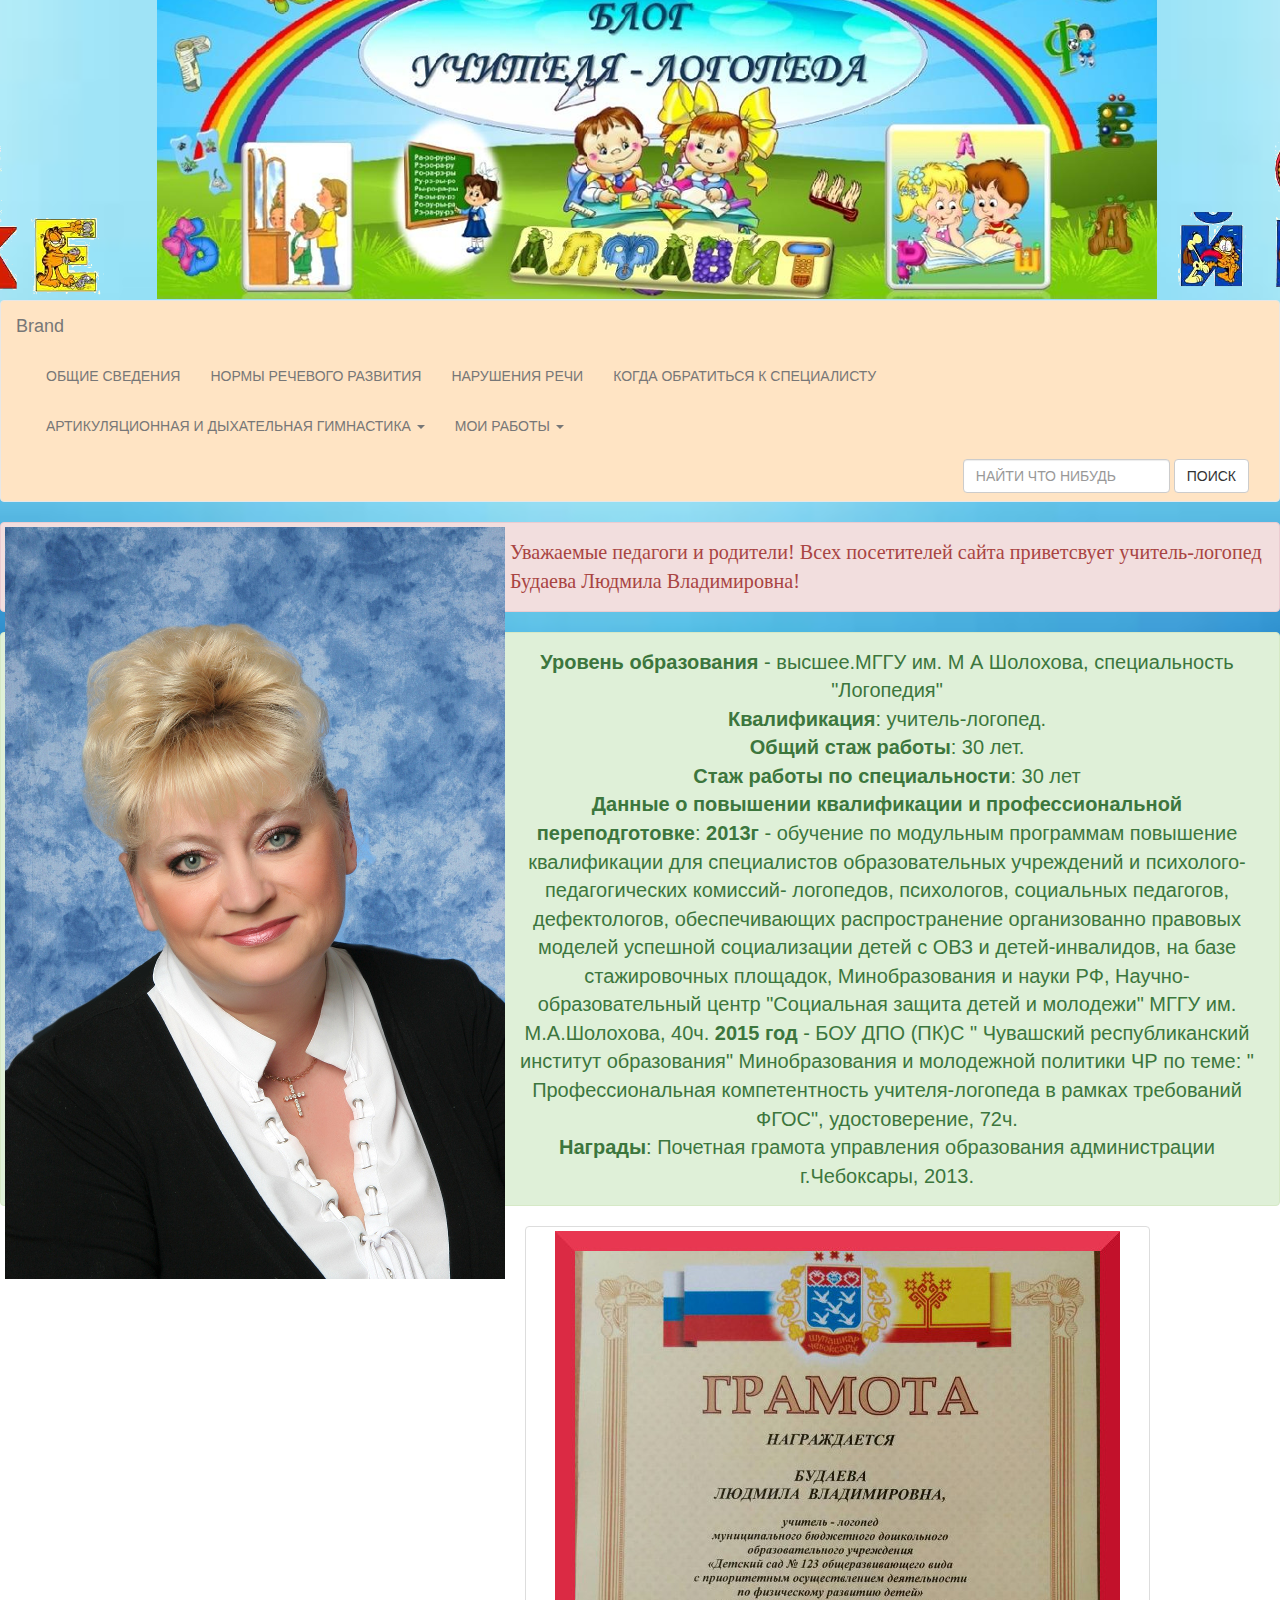
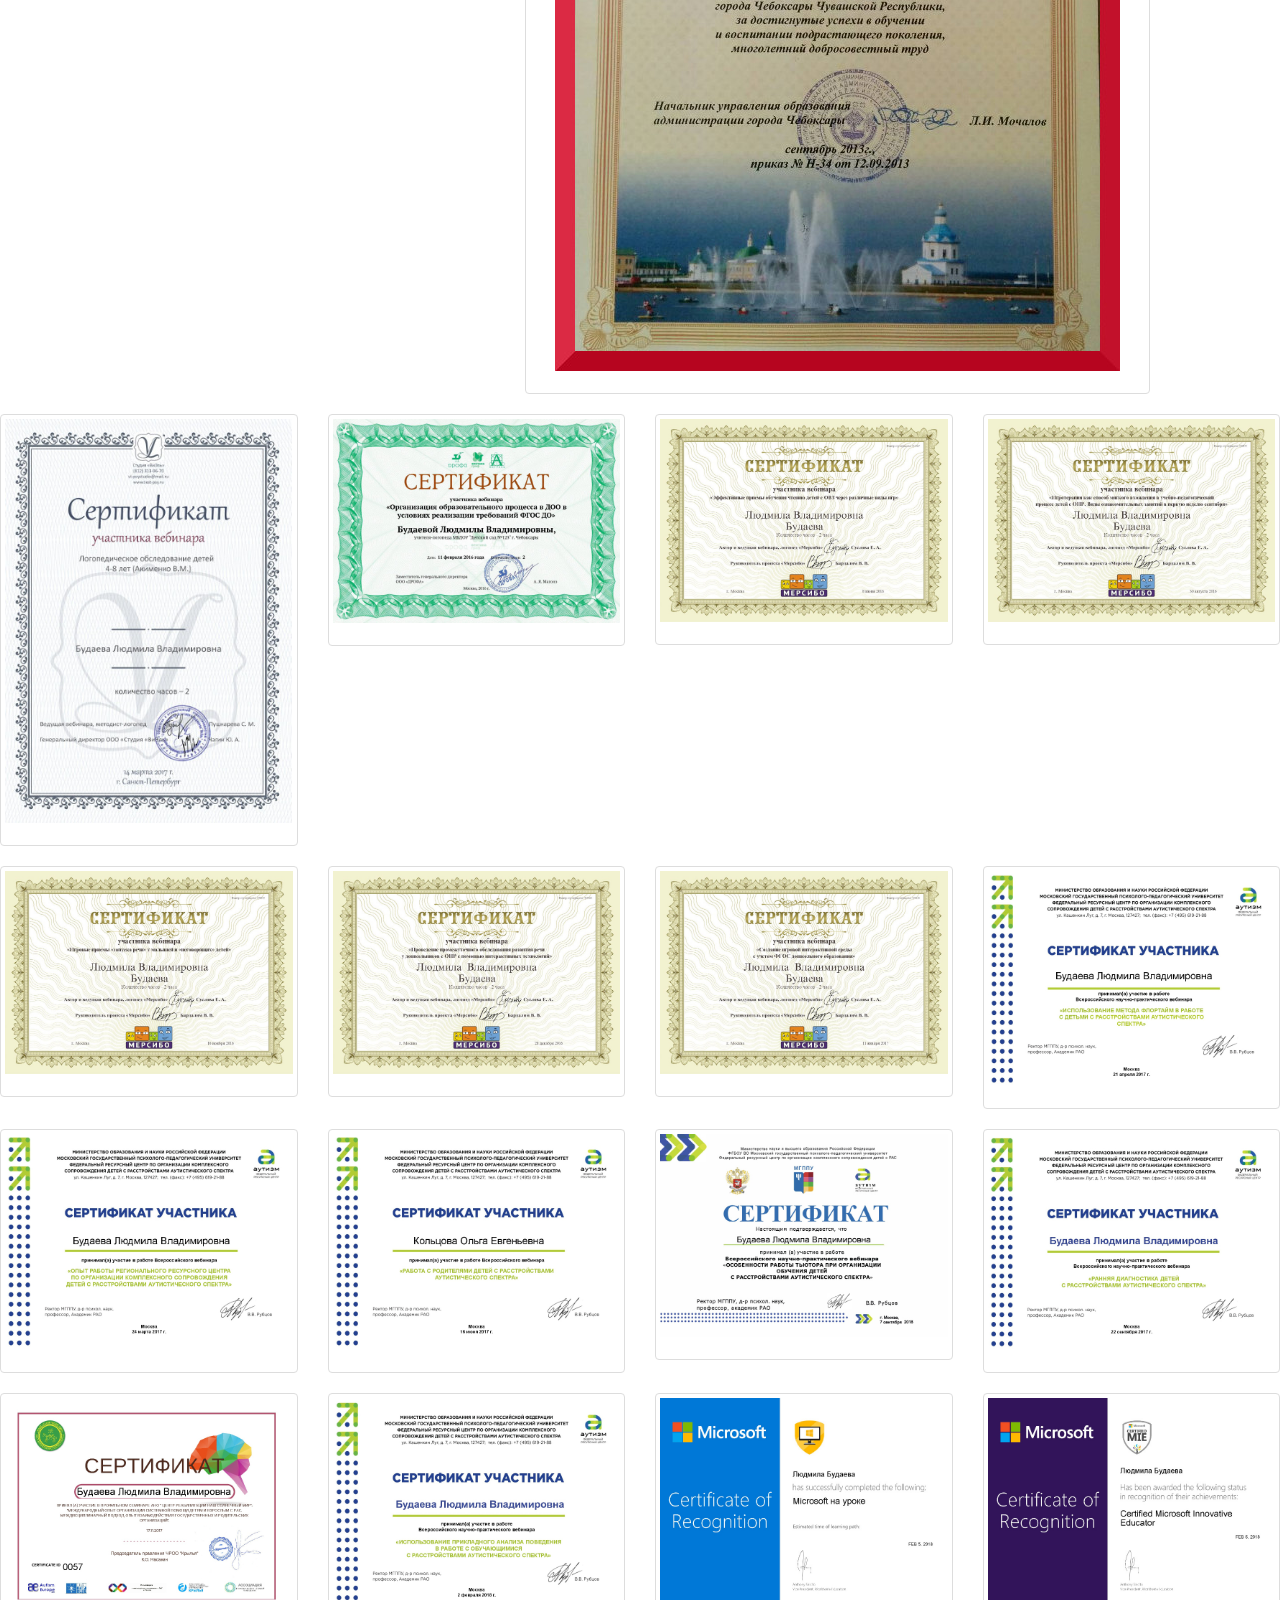
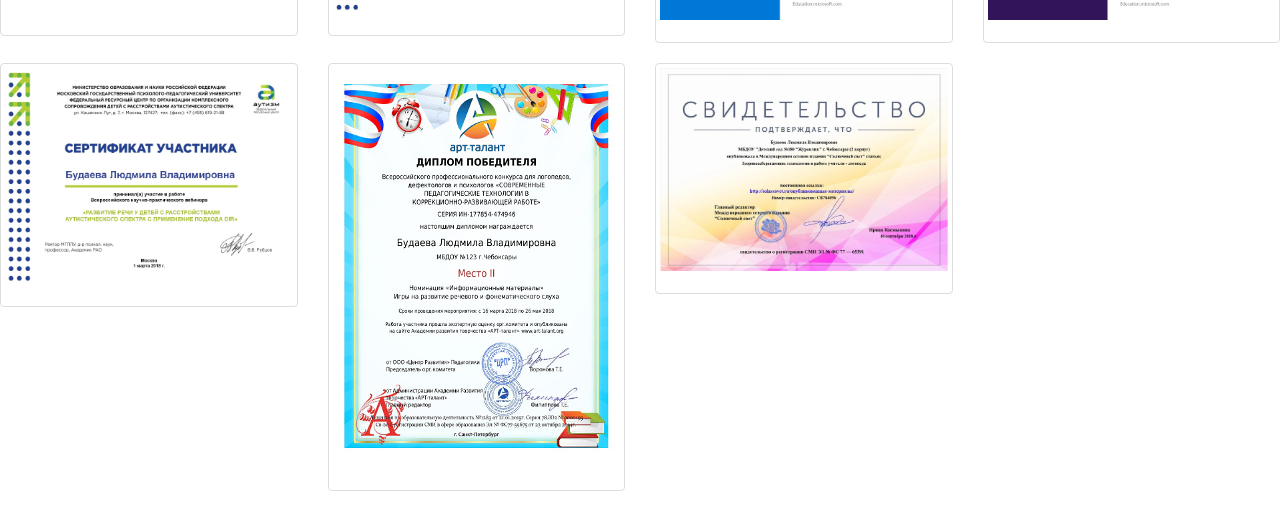
==== index.html @ 1f09a1c6 "Update index.html" ====
<!DOCTYPE html>
<html>
    <html lang="ru">
    
        <head>
    <meta charset="utf-8">
    <meta name="viewport" content="width=device-width, initial-scale=1, shrink-to-fit=no">
      <meta http-equiv="X-UA-Compatible" content="IE=edge">
    <title>Сайт учителя-логопеда Будаевой Людмилы Владимировны</title>
   <link rel="stylesheet" href="css/bootstrap.css">
      <link href="css/main.css" rel="stylesheet" type="text/css">
  <meta charset="utf-8">
        
        
        
        
        
        
        <style>	
            
            header {
                display: block;
                            }
            .header-bg {
    background: url(images/fon13.png) no-repeat center bottom; 
                /* Животные */
    height: 300px; /* Высота шапки */
    text-align: center; /* Выравнивание по центру */
   }
   .header-bg img {
    position: relative; /* Относительное позиционирование */
    top: 40px; /* Сдвигаем картинку вниз */
   }
            
	body {
background: url(images/fon4.jpg);
 background-position: center center; /*Задает начальное положение фонового изображения, установленного с помощью свойства background-image.*/
   background-repeat: no-repeat; /*Определяет, как будет повторяться фоновое изображение, установленное с помощью свойства background-image. Можно установить повторение рисунка только по горизонтали, по вертикали или в обе стороны. */
    background-attachment: fixed; /*Свойство background-attachment устанавливает, будет ли прокручиваться фоновое изображение вместе с содержимым элемента. Изображение может быть зафиксировано и оставаться неподвижным, либо перемещаться совместно с документом*/
	background-size: cover; /*Масштабирует фоновое изображение согласно заданным размерам.*/
	

}


</style>	

    
    
    </head>
    
    <body>
        
	     
	    
	    
         <div class="header-bg">
    
   </div>
        
   <nav class="navbar navbar-default" style="background-color: bisque">
  <div class="container-fluid">
    <!-- Brand and toggle get grouped for better mobile display -->
    <div class="navbar-header">
      <button type="button" class="navbar-toggle collapsed" data-toggle="collapse" data-target="#bs-example-navbar-collapse-1" aria-expanded="false">
        <span class="sr-only">Toggle navigation</span>
        <span class="icon-bar"></span>
        <span class="icon-bar"></span>
        <span class="icon-bar"></span>
      </button>
      <a class="navbar-brand" href="index.html">Brand</a>
    </div>

    <!-- Collect the nav links, forms, and other content for toggling -->
    <div class="collapse navbar-collapse" id="bs-example-navbar-collapse-1">
      <ul class="nav navbar-nav">
        <li><a href="index.html">ОБЩИЕ СВЕДЕНИЯ</a></li>
        <li><a href="normi.html">НОРМЫ РЕЧЕВОГО РАЗВИТИЯ</a></li>
          <li><a href="rech.html">НАРУШЕНИЯ РЕЧИ</a></li>
          <li><a href="spec.html">КОГДА ОБРАТИТЬСЯ К СПЕЦИАЛИСТУ</a></li>
        <li class="dropdown">
          <a href="#" class="dropdown-toggle" data-toggle="dropdown" role="button" aria-haspopup="true" aria-expanded="false">АРТИКУЛЯЦИОННАЯ И ДЫХАТЕЛЬНАЯ ГИМНАСТИКА <span class="caret"></span></a>
          <ul class="dropdown-menu">
            <li style="background-color: bisque"><a href="agym.html">АРТИКУЛЯЦИОННАЯ ГИМНАСТИКА</a></li>
            <li style="background-color: bisque"><a href="dgym.html">ДЫХАТЕЛЬНАЯ ГИМНАСТИКА</a></li>
              
            
            
          </ul>
        </li>
          
          <li class="dropdown">
          <a href="#" class="dropdown-toggle" data-toggle="dropdown" role="button" aria-haspopup="true" aria-expanded="false">МОИ РАБОТЫ <span class="caret"></span></a>
          <ul class="dropdown-menu">
            <li style="background-color: bisque"><a href="rrabota.html">РАБОТА С РОДИТЕЛЯМИ</a></li>
            <li style="background-color: bisque"><a href="prabota.html">РАБОТА С ПЕДАГОГАМИ</a></li>
              
            
            
          </ul>
        </li>
          
      </ul>
      <form class="navbar-form navbar-right">
        <div class="form-group">
          <input type="text" class="form-control" placeholder="НАЙТИ ЧТО НИБУДЬ">
        </div>
        <button type="submit" class="btn btn-default">ПОИСК</button>
      </form>
     
    </div><!-- /.navbar-collapse -->
  </div><!-- /.container-fluid -->
</nav>
    
         <p class="test"><img src="images/mama1.jpg" align="left" hspace="5" vspace="5"></p> 
        <div class="alert alert-danger" role="alert"><p id="test2"><big><big>Уважаемые педагоги и родители! 
Всех посетителей сайта  приветсвует 
учитель-логопед Будаева Людмила Владимировна! </big></big></p></div>
        
        <div class="alert alert-success" role="alert">
        <ul class="test1">
        <li><b>Уровень образования</b> - высшее.МГГУ им. М А Шолохова, специальность "Логопедия" </li>
            <li><b>Квалификация</b>: учитель-логопед.</li>
            <li><b>Общий стаж работы</b>: 30 лет.</li>
            <li><b>Стаж работы по специальности</b>: 30 лет</li>
            <li><b>Данные о повышении квалификации и профессиональной переподготовке</b>: 
                <b>2013г</b> - обучение по модульным программам повышение квалификации для специалистов образовательных учреждений и психолого-педагогических комиссий- логопедов, психологов, социальных педагогов, дефектологов, обеспечивающих распространение организованно правовых моделей успешной социализации детей с ОВЗ и детей-инвалидов, на базе стажировочных площадок, Минобразования и науки РФ, Научно-образовательный центр "Социальная защита детей и молодежи" МГГУ им. М.А.Шолохова, 40ч.
                <b>2015 год</b> - БОУ ДПО (ПК)С " Чувашский республиканский институт образования" Минобразования и молодежной политики ЧР по теме: " Профессиональная компетентность учителя-логопеда в рамках требований ФГОС", удостоверение, 72ч.</li>
            <li><b>Награды</b>: Почетная грамота управления образования администрации г.Чебоксары, 2013.</li>
        </ul>
        </div>
    
    
    <div class="row">
  <div class="col-xs-12 col-sm-12 col-md-6 col-lg-6">
    <div class="thumbnail" style="background: rgba(238,28,36,0)">
      <img src="images/Diploms/dip1-23.jpg" alt="...">
      <div class="caption">
        
        
       
      </div>
    </div>
  </div>

        
       

        
       
         
</div>
        
        
        <div class="row">
     
    <div class="col-xs-12 col-sm-12 col-md-2 col-lg-3">
    <div class="thumbnail" style="background: rgba(238,28,36,0)">
      <img src="images/Diploms/dip4-1.jpg" alt="...">
      <div class="caption">
        
        
       
      </div>
    </div>
  </div>
            
             <div class="col-xs-12 col-sm-12 col-md-2 col-lg-3">
    <div class="thumbnail" style="background: rgba(238,28,36,0)">
      <img src="images/Diploms/dip2-4.jpg" alt="...">
      <div class="caption">
        
        
       
      </div>
    </div>
  </div>
        
             <div class="col-xs-12 col-sm-12 col-md-2 col-lg-3">
    <div class="thumbnail" style="background: rgba(238,28,36,0)">
      <img src="images/Diploms/dip3-7.jpg" alt="...">
      <div class="caption">
        
        
       
      </div>
    </div>
  </div>
            
            
             <div class="col-xs-12 col-sm-12 col-md-2 col-lg-3">
    <div class="thumbnail" style="background: rgba(238,28,36,0)">
      <img src="images/Diploms/dip5-6.jpg" alt="...">
      <div class="caption">
        
        
       
      </div>
    </div>
  </div>
</div>
    
        <div class="row">
        <div class="col-xs-12 col-sm-12 col-md-2 col-lg-3">
    <div class="thumbnail" style="background: rgba(238,28,36,0)">
      <img src="images/Diploms/dip6-5.jpg" alt="...">
      <div class="caption">
        
        
       
      </div>
    </div>
  </div>
            
            <div class="col-xs-12 col-sm-12 col-md-2 col-lg-3">
    <div class="thumbnail" style="background: rgba(238,28,36,0)">
      <img src="images/Diploms/dip7-2.jpg" alt="...">
      <div class="caption">
        
        
       
      </div>
    </div>
  </div>
            
            <div class="col-xs-12 col-sm-12 col-md-2 col-lg-3">
    <div class="thumbnail" style="background: rgba(238,28,36,0)">
      <img src="images/Diploms/dip8-3.jpg" alt="...">
      <div class="caption">
        
        
       
      </div>
    </div>
  </div>
            
            
            <div class="col-xs-12 col-sm-12 col-md-2 col-lg-3">
    <div class="thumbnail" style="background: rgba(238,28,36,0)">
      <img src="images/Diploms/2-1001.jpg" alt="...">
      <div class="caption">
        
        
       
      </div>
    </div>
  </div>
            
</div>
        
       <div class="row">
        <div class="col-xs-12 col-sm-12 col-md-2 col-lg-3">
    <div class="thumbnail" style="background: rgba(238,28,36,0)">
      <img src="images/Diploms/3-1001.jpg" alt="...">
      <div class="caption">
        
        
       
      </div>
    </div>
  </div>
           
           <div class="col-xs-12 col-sm-12 col-md-2 col-lg-3">
    <div class="thumbnail" style="background: rgba(238,28,36,0)">
      <img src="images/Diploms/4-1001.jpg" alt="...">
      <div class="caption">
        
        
       
      </div>
    </div>
  </div>
           
           <div class="col-xs-12 col-sm-12 col-md-2 col-lg-3">
    <div class="thumbnail" style="background: rgba(238,28,36,0)">
      <img src="images/Diploms/5-1001.jpg" alt="...">
      <div class="caption">
        
        
       
      </div>
    </div>
  </div>
           
            <div class="col-xs-12 col-sm-12 col-md-2 col-lg-3">
    <div class="thumbnail" style="background: rgba(238,28,36,0)">
      <img src="images/Diploms/6-1001.jpg" alt="...">
      <div class="caption">
        
        
       
      </div>
    </div>
  </div>
           
        </div>
        
        <div class="row">
        <div class="col-xs-12 col-sm-12 col-md-2 col-lg-3">
    <div class="thumbnail" style="background: rgba(238,28,36,0)">
      <img src="images/Diploms/7-1001.jpg" alt="...">
      <div class="caption">
        
        
       
      </div>
    </div>
  </div>
            
            
        <div class="col-xs-12 col-sm-12 col-md-2 col-lg-3">
    <div class="thumbnail" style="background: rgba(238,28,36,0)">
      <img src="images/Diploms/8-1001.jpg" alt="...">
      <div class="caption">
        
        
       
      </div>
    </div>
  </div>
          
        <div class="col-xs-12 col-sm-12 col-md-2 col-lg-3">
    <div class="thumbnail" style="background: rgba(238,28,36,0)">
      <img src="images/Diploms/9-1001.jpg" alt="...">
      <div class="caption">
        
        
       
      </div>
    </div>
  </div>  
            
             <div class="col-xs-12 col-sm-12 col-md-2 col-lg-3">
    <div class="thumbnail" style="background: rgba(238,28,36,0)">
      <img src="images/Diploms/10-1001.jpg" alt="...">
      <div class="caption">
        
        
       
      </div>
    </div>
  </div>  
            
        </div>
        
        
         <div class="row">
        <div class="col-xs-12 col-sm-12 col-md-2 col-lg-3">
    <div class="thumbnail" style="background: rgba(238,28,36,0)">
      <img src="images/Diploms/11-1001.jpg" alt="...">
      <div class="caption">
        
        
       
      </div>
    </div>
  </div>
             
              <div class="col-xs-12 col-sm-12 col-md-2 col-lg-3">
    <div class="thumbnail" style="background: rgba(238,28,36,0)">
      <img src="images/Diploms/12-1001.jpg" alt="...">
      <div class="caption">
        
        
       
      </div>
    </div>
  </div>
             
          <div class="col-xs-12 col-sm-12 col-md-2 col-lg-3">
    <div class="thumbnail" style="background: rgba(238,28,36,0)">
      <img src="images/Diploms/13-1001.jpg" alt="...">
      <div class="caption">
        
        
       
      </div>
    </div>
  </div>
    
             
        </div>
    
     <!-- jQuery (necessary for Bootstrap's JavaScript plugins) -->
    <script src="https://ajax.googleapis.com/ajax/libs/jquery/1.12.4/jquery.min.js"></script>
    <!-- Include all compiled plugins (below), or include individual files as needed -->
    <script src="js/bootstrap.min.js"></script>
    </body>
    
</html>
---- css/main.css ----
.test {
   
}

.test1 {
        text-align: center;
 list-style-type: none;
    font-size: 15pt;
}

#test2 {
    font-family: 'Spirax', cursive;

}

.topbutton {
width:100px;
border:2px solid #ccc;
background-color:white;
text-align:center;
padding:10px;
position:fixed;
bottom:50px;
right:50px;
cursor:pointer;
color:#333;
font-family:verdana;
font-size:12px;
border-radius: 5px;
-moz-border-radius: 5px;
-webkit-border-radius: 5px;
-khtml-border-radius: 5px;
}
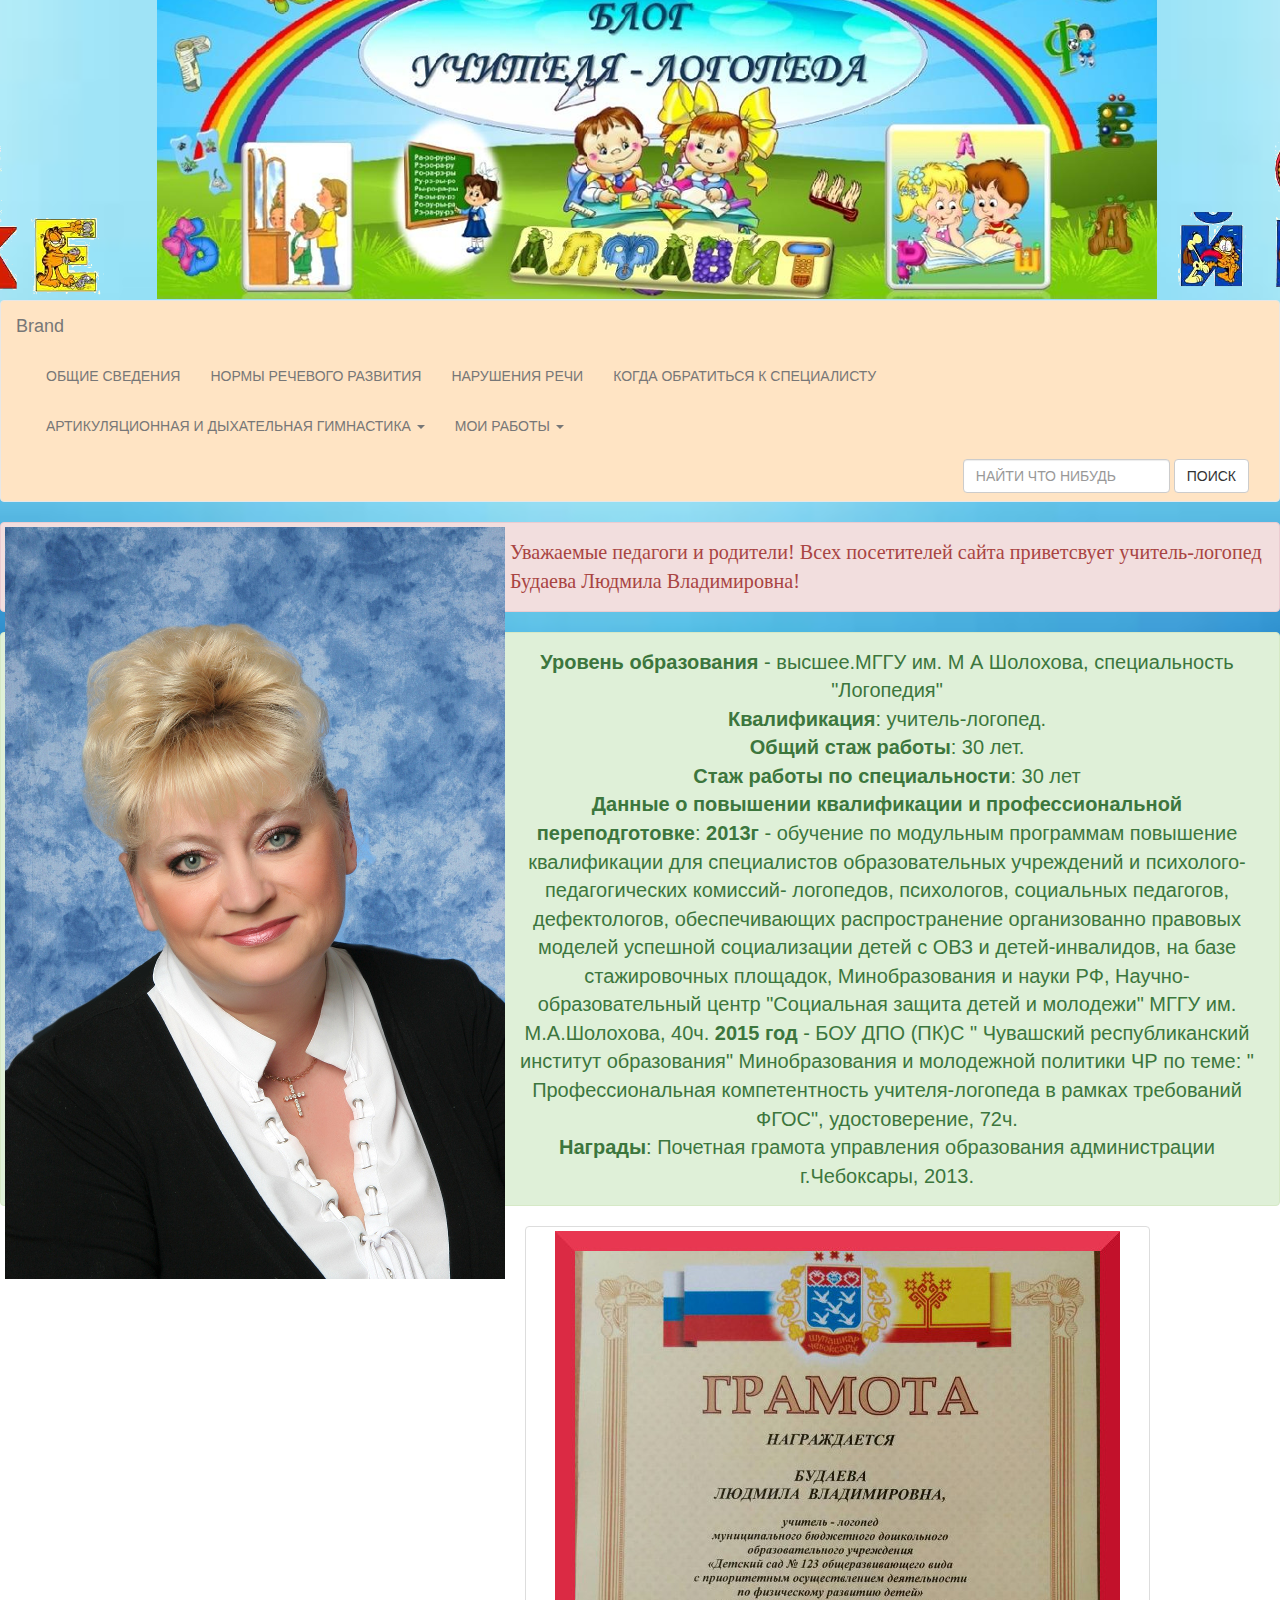
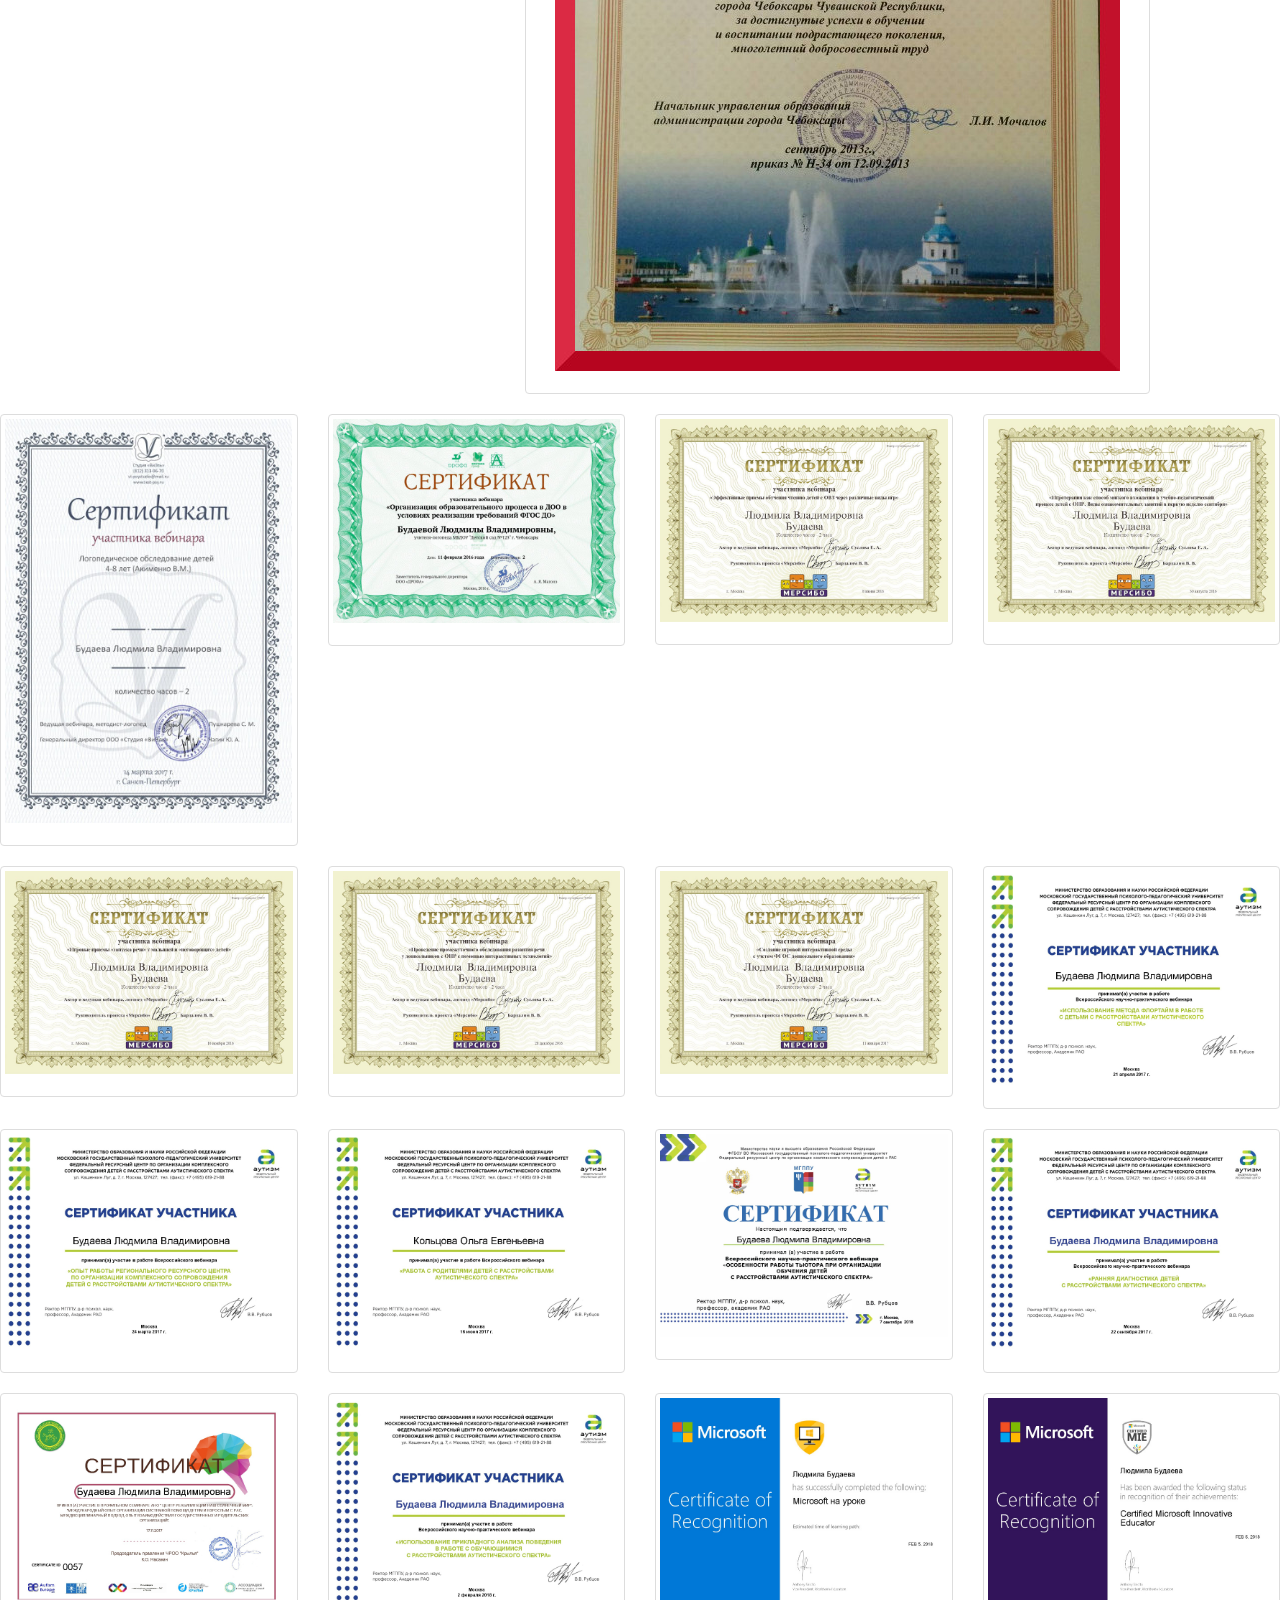
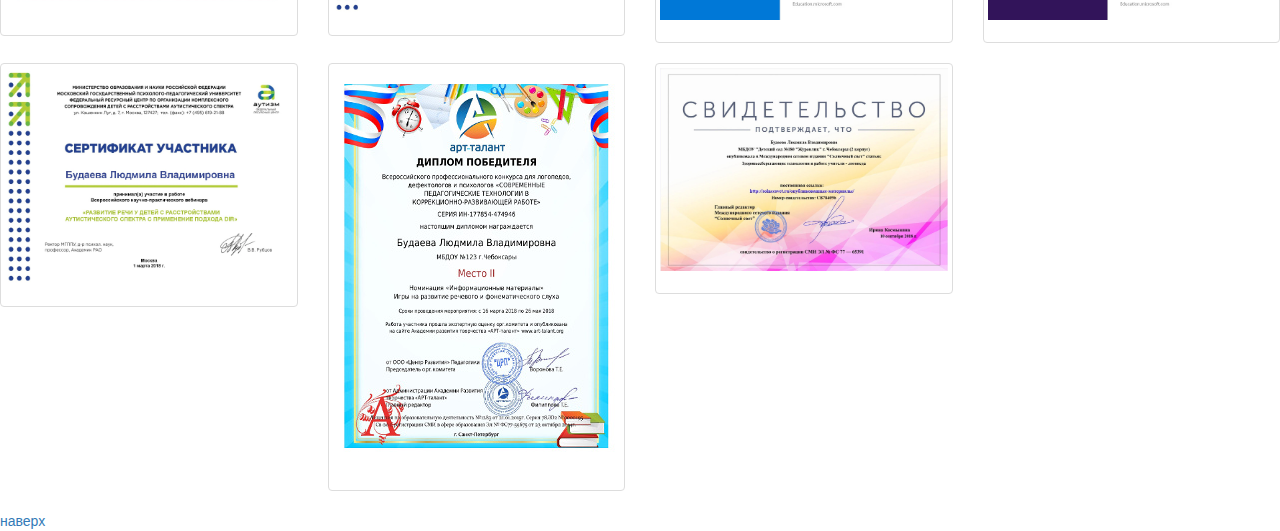
==== commit 6d8358ea: "Upload files" ====
--- a/index.html
+++ b/index.html
@@ -10,10 +10,12 @@
    <link rel="stylesheet" href="css/bootstrap.css">
       <link href="css/main.css" rel="stylesheet" type="text/css">
   <meta charset="utf-8">
-        
-        
-        
-        
+     
+        
+       <link rel="stylesheet" href="https://use.fontawesome.com/releases/v5.4.1/css/all.css" integrity="sha384-5sAR7xN1Nv6T6+dT2mhtzEpVJvfS3NScPQTrOxhwjIuvcA67KV2R5Jz6kr4abQsz" crossorigin="anonymous">
+        
+
+
         
         
         <style>	
@@ -49,11 +51,19 @@
     
     </head>
     
-    <body>
-        
-	     
-	    
-	    
+    
+        
+        
+        
+        
+        
+        <body>
+            
+          
+
+
+            
+        
          <div class="header-bg">
     
    </div>
@@ -380,11 +390,39 @@
     
              
         </div>
-    
-     <!-- jQuery (necessary for Bootstrap's JavaScript plugins) -->
-    <script src="https://ajax.googleapis.com/ajax/libs/jquery/1.12.4/jquery.min.js"></script>
+        
+            <div class="scrollup">
+        <i class="fas fa-arrow-alt-circle-up"></i>
+                <a href="#" id="up">наверх</a>
+            </div>
+        
+        
+        
+<!-- UItoTop plugin -->
+<script src="/js/jquery.ui.totop.js" type="text/javascript"></script>
+<!-- Starting the plugin -->
+<script type="text/javascript">
+$(document).ready(function() {
+/*
+var defaults = {
+containerID: 'toTop', // fading element id
+containerHoverID: 'toTopHover', // fading element hover id
+scrollSpeed: 1200,
+easingType: 'linear'
+};
+*/
+ 
+$().UItoTop({ easingType: 'easeOutQuart' });
+ 
+});
+</script>
+    
+            
+            <script src="js/main.js"></script>
+                 <!-- jQuery (necessary for Bootstrap's JavaScript plugins) -->
+    <script src="https://ajax.googleapis.com/ajax/libs/jquery/3.3.1/jquery.min.js"></script>
     <!-- Include all compiled plugins (below), or include individual files as needed -->
     <script src="js/bootstrap.min.js"></script>
     </body>
     
-</html>
+</html>--- a/css/main.css
+++ b/css/main.css
@@ -13,21 +13,3 @@
 
 }
 
-.topbutton {
-width:100px;
-border:2px solid #ccc;
-background-color:white;
-text-align:center;
-padding:10px;
-position:fixed;
-bottom:50px;
-right:50px;
-cursor:pointer;
-color:#333;
-font-family:verdana;
-font-size:12px;
-border-radius: 5px;
--moz-border-radius: 5px;
--webkit-border-radius: 5px;
--khtml-border-radius: 5px;
-}
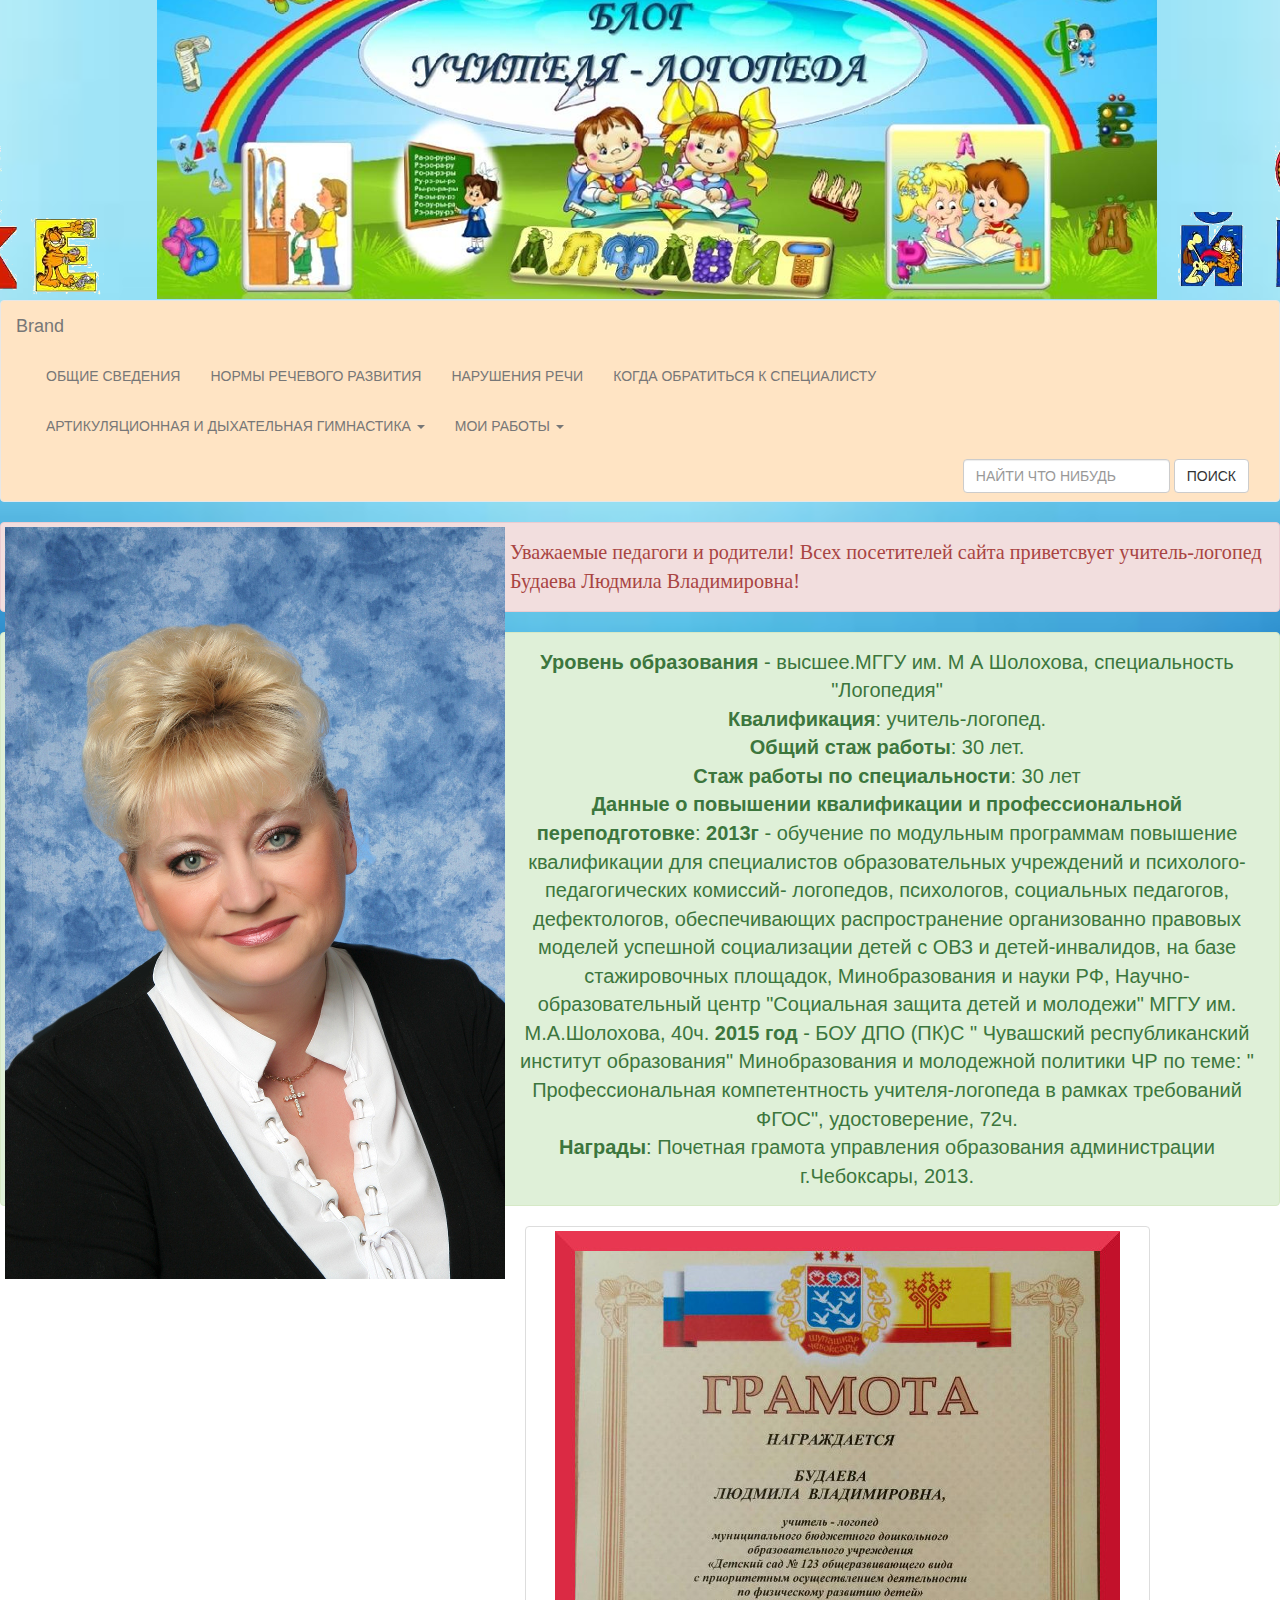
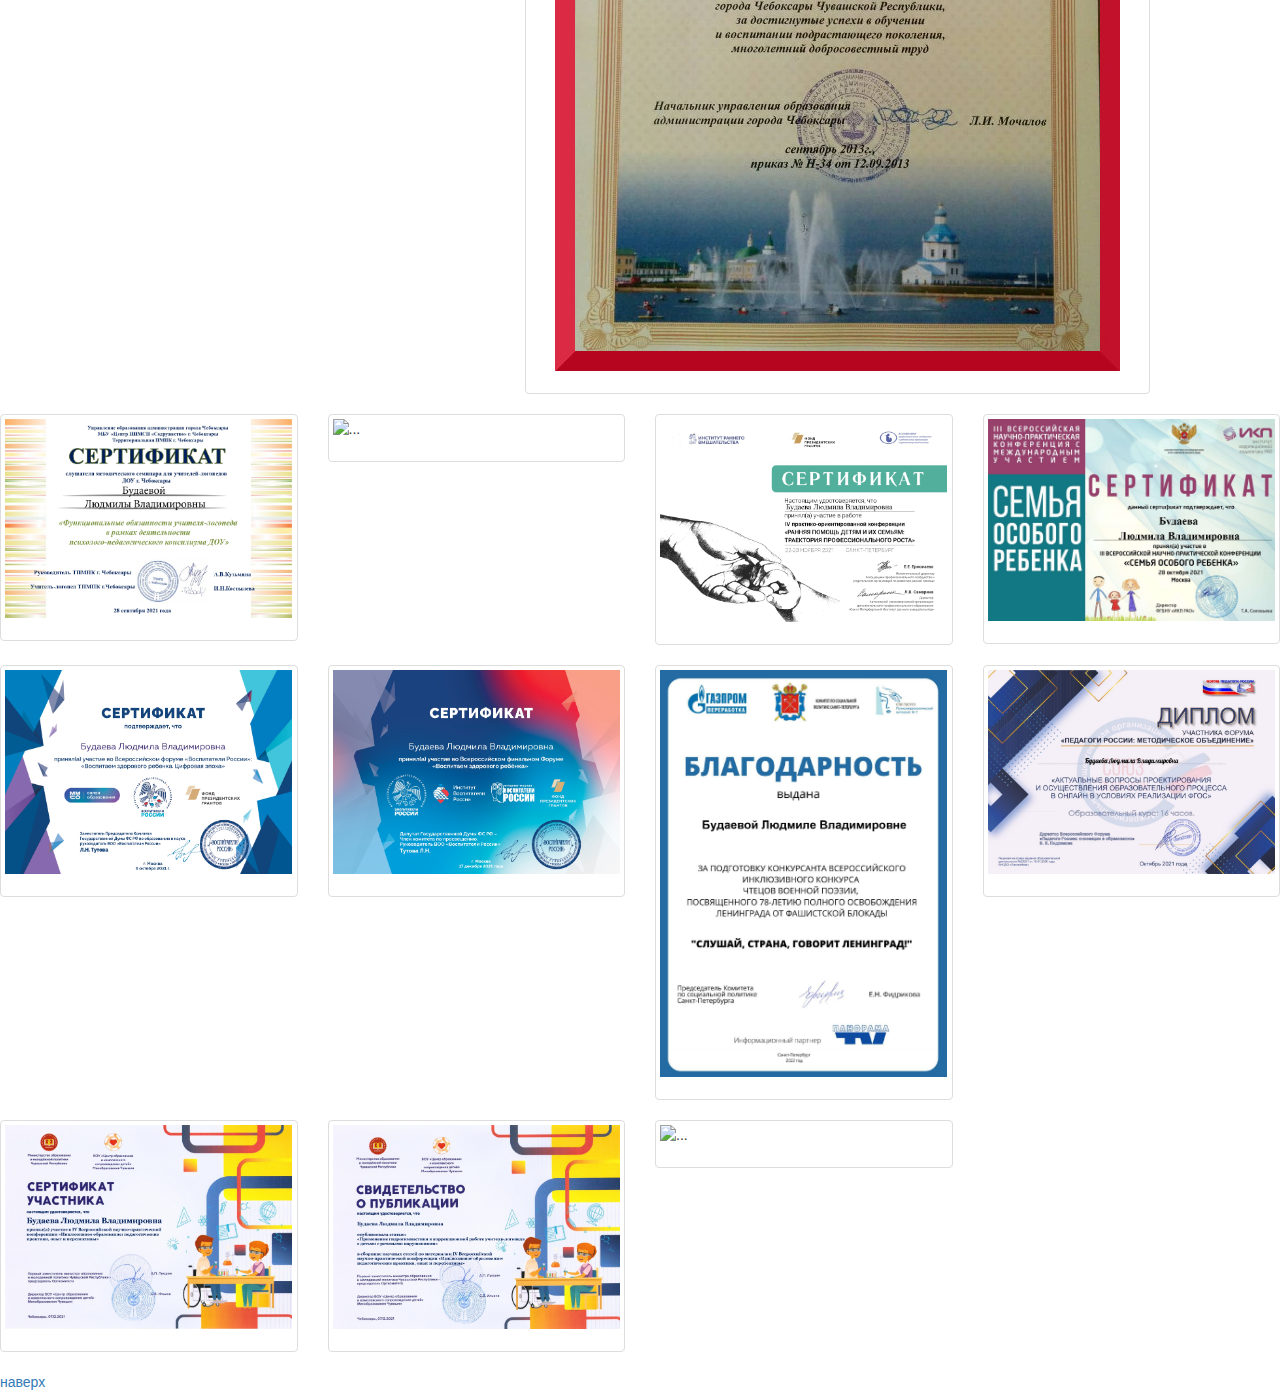
==== commit 2a48f371: "Update index.html" ====
--- a/index.html
+++ b/index.html
@@ -166,7 +166,7 @@
      
     <div class="col-xs-12 col-sm-12 col-md-2 col-lg-3">
     <div class="thumbnail" style="background: rgba(238,28,36,0)">
-      <img src="images/Diploms/dip4-1.jpg" alt="...">
+      <img src="images/Diploms/dip10.jpg" alt="...">
       <div class="caption">
         
         
@@ -177,7 +177,7 @@
             
              <div class="col-xs-12 col-sm-12 col-md-2 col-lg-3">
     <div class="thumbnail" style="background: rgba(238,28,36,0)">
-      <img src="images/Diploms/dip2-4.jpg" alt="...">
+      <img src="images/Diploms/dip11.jpg" alt="...">
       <div class="caption">
         
         
@@ -188,7 +188,7 @@
         
              <div class="col-xs-12 col-sm-12 col-md-2 col-lg-3">
     <div class="thumbnail" style="background: rgba(238,28,36,0)">
-      <img src="images/Diploms/dip3-7.jpg" alt="...">
+      <img src="images/Diploms/dip12.jpg" alt="...">
       <div class="caption">
         
         
@@ -200,7 +200,7 @@
             
              <div class="col-xs-12 col-sm-12 col-md-2 col-lg-3">
     <div class="thumbnail" style="background: rgba(238,28,36,0)">
-      <img src="images/Diploms/dip5-6.jpg" alt="...">
+      <img src="images/Diploms/dip13.jpg" alt="...">
       <div class="caption">
         
         
@@ -213,7 +213,7 @@
         <div class="row">
         <div class="col-xs-12 col-sm-12 col-md-2 col-lg-3">
     <div class="thumbnail" style="background: rgba(238,28,36,0)">
-      <img src="images/Diploms/dip6-5.jpg" alt="...">
+      <img src="images/Diploms/dip14.jpg" alt="...">
       <div class="caption">
         
         
@@ -224,7 +224,7 @@
             
             <div class="col-xs-12 col-sm-12 col-md-2 col-lg-3">
     <div class="thumbnail" style="background: rgba(238,28,36,0)">
-      <img src="images/Diploms/dip7-2.jpg" alt="...">
+      <img src="images/Diploms/dip15.jpg" alt="...">
       <div class="caption">
         
         
@@ -235,7 +235,7 @@
             
             <div class="col-xs-12 col-sm-12 col-md-2 col-lg-3">
     <div class="thumbnail" style="background: rgba(238,28,36,0)">
-      <img src="images/Diploms/dip8-3.jpg" alt="...">
+      <img src="images/Diploms/dip16.jpg" alt="...">
       <div class="caption">
         
         
@@ -247,7 +247,7 @@
             
             <div class="col-xs-12 col-sm-12 col-md-2 col-lg-3">
     <div class="thumbnail" style="background: rgba(238,28,36,0)">
-      <img src="images/Diploms/2-1001.jpg" alt="...">
+      <img src="images/Diploms/dip17.jpg" alt="...">
       <div class="caption">
         
         
@@ -261,7 +261,7 @@
        <div class="row">
         <div class="col-xs-12 col-sm-12 col-md-2 col-lg-3">
     <div class="thumbnail" style="background: rgba(238,28,36,0)">
-      <img src="images/Diploms/3-1001.jpg" alt="...">
+      <img src="images/Diploms/dip18.jpg" alt="...">
       <div class="caption">
         
         
@@ -272,7 +272,7 @@
            
            <div class="col-xs-12 col-sm-12 col-md-2 col-lg-3">
     <div class="thumbnail" style="background: rgba(238,28,36,0)">
-      <img src="images/Diploms/4-1001.jpg" alt="...">
+      <img src="images/Diploms/dip19.jpg" alt="...">
       <div class="caption">
         
         
@@ -283,7 +283,7 @@
            
            <div class="col-xs-12 col-sm-12 col-md-2 col-lg-3">
     <div class="thumbnail" style="background: rgba(238,28,36,0)">
-      <img src="images/Diploms/5-1001.jpg" alt="...">
+      <img src="images/Diploms/20.jpg" alt="...">
       <div class="caption">
         
         
@@ -292,101 +292,7 @@
     </div>
   </div>
            
-            <div class="col-xs-12 col-sm-12 col-md-2 col-lg-3">
-    <div class="thumbnail" style="background: rgba(238,28,36,0)">
-      <img src="images/Diploms/6-1001.jpg" alt="...">
-      <div class="caption">
-        
-        
-       
-      </div>
-    </div>
-  </div>
            
-        </div>
-        
-        <div class="row">
-        <div class="col-xs-12 col-sm-12 col-md-2 col-lg-3">
-    <div class="thumbnail" style="background: rgba(238,28,36,0)">
-      <img src="images/Diploms/7-1001.jpg" alt="...">
-      <div class="caption">
-        
-        
-       
-      </div>
-    </div>
-  </div>
-            
-            
-        <div class="col-xs-12 col-sm-12 col-md-2 col-lg-3">
-    <div class="thumbnail" style="background: rgba(238,28,36,0)">
-      <img src="images/Diploms/8-1001.jpg" alt="...">
-      <div class="caption">
-        
-        
-       
-      </div>
-    </div>
-  </div>
-          
-        <div class="col-xs-12 col-sm-12 col-md-2 col-lg-3">
-    <div class="thumbnail" style="background: rgba(238,28,36,0)">
-      <img src="images/Diploms/9-1001.jpg" alt="...">
-      <div class="caption">
-        
-        
-       
-      </div>
-    </div>
-  </div>  
-            
-             <div class="col-xs-12 col-sm-12 col-md-2 col-lg-3">
-    <div class="thumbnail" style="background: rgba(238,28,36,0)">
-      <img src="images/Diploms/10-1001.jpg" alt="...">
-      <div class="caption">
-        
-        
-       
-      </div>
-    </div>
-  </div>  
-            
-        </div>
-        
-        
-         <div class="row">
-        <div class="col-xs-12 col-sm-12 col-md-2 col-lg-3">
-    <div class="thumbnail" style="background: rgba(238,28,36,0)">
-      <img src="images/Diploms/11-1001.jpg" alt="...">
-      <div class="caption">
-        
-        
-       
-      </div>
-    </div>
-  </div>
-             
-              <div class="col-xs-12 col-sm-12 col-md-2 col-lg-3">
-    <div class="thumbnail" style="background: rgba(238,28,36,0)">
-      <img src="images/Diploms/12-1001.jpg" alt="...">
-      <div class="caption">
-        
-        
-       
-      </div>
-    </div>
-  </div>
-             
-          <div class="col-xs-12 col-sm-12 col-md-2 col-lg-3">
-    <div class="thumbnail" style="background: rgba(238,28,36,0)">
-      <img src="images/Diploms/13-1001.jpg" alt="...">
-      <div class="caption">
-        
-        
-       
-      </div>
-    </div>
-  </div>
     
              
         </div>
@@ -425,4 +331,4 @@
     <script src="js/bootstrap.min.js"></script>
     </body>
     
-</html>+</html>
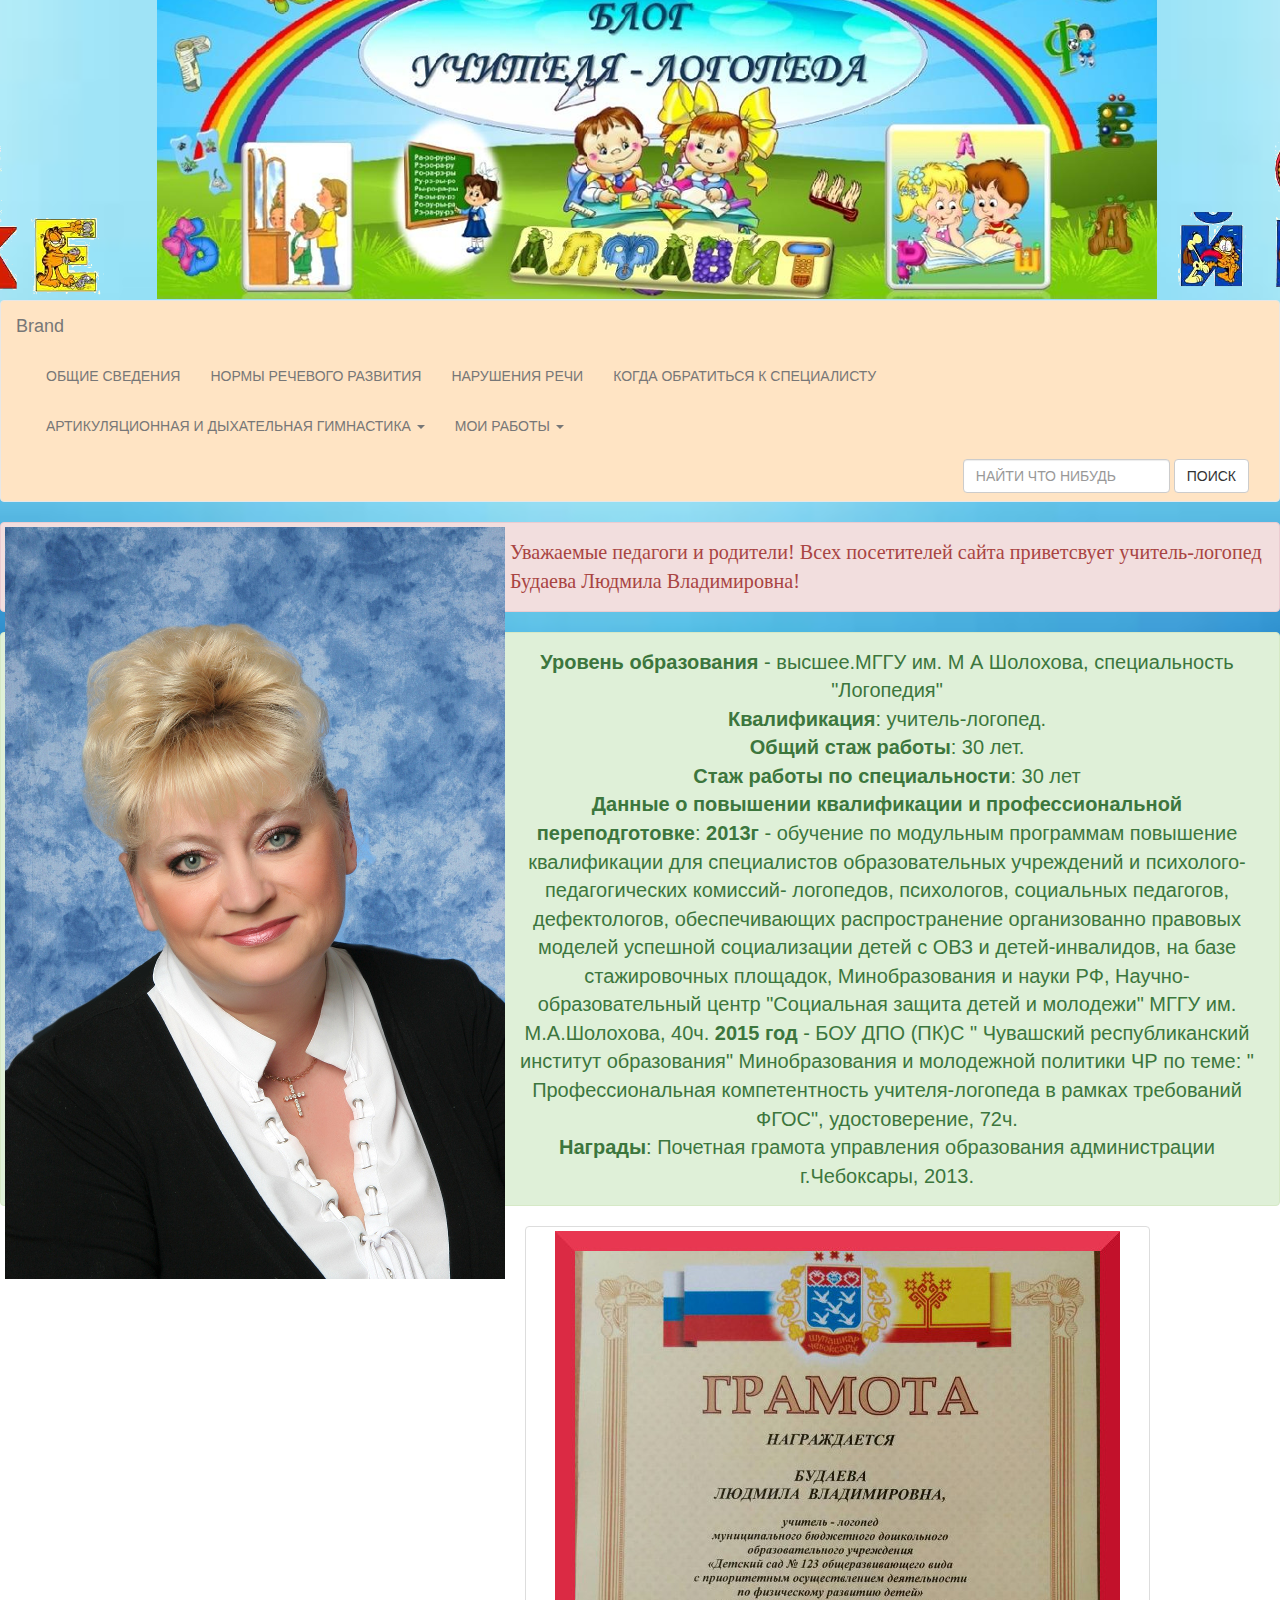
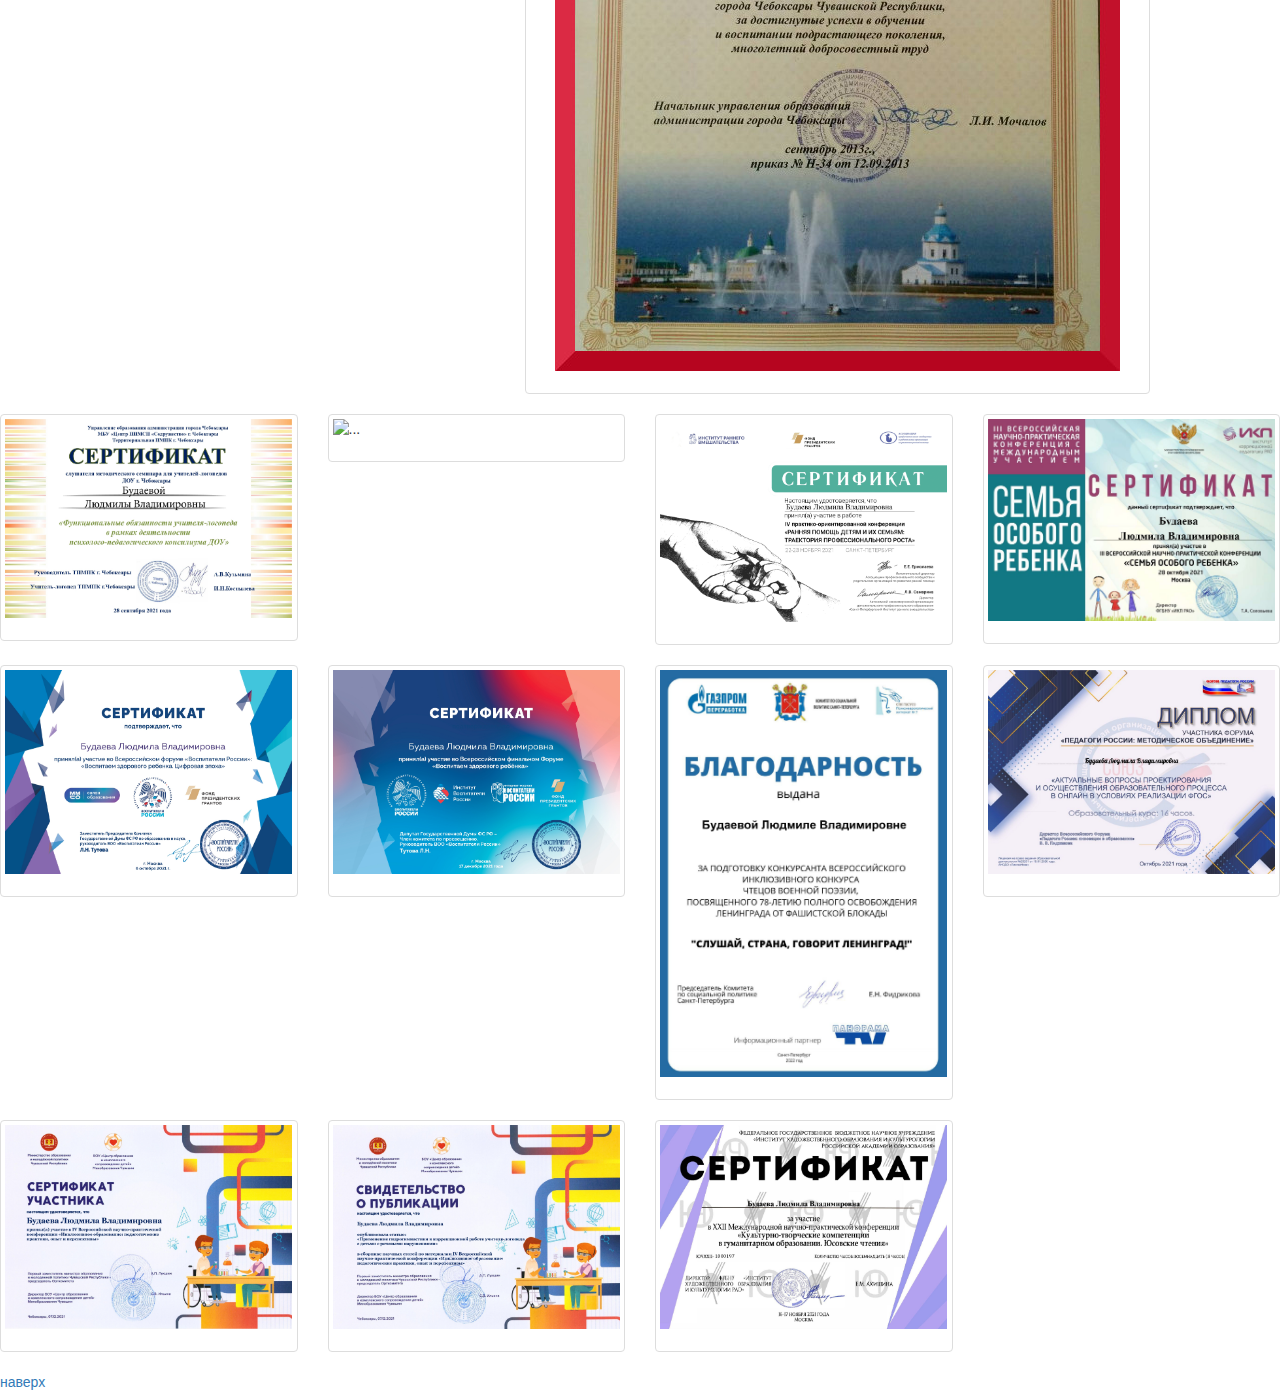
==== commit 17574fa0: "Update index.html" ====
--- a/index.html
+++ b/index.html
@@ -177,7 +177,7 @@
             
              <div class="col-xs-12 col-sm-12 col-md-2 col-lg-3">
     <div class="thumbnail" style="background: rgba(238,28,36,0)">
-      <img src="images/Diploms/dip11.jpg" alt="...">
+      <img src="images/Diploms/dip11.png" alt="...">
       <div class="caption">
         
         
@@ -283,7 +283,7 @@
            
            <div class="col-xs-12 col-sm-12 col-md-2 col-lg-3">
     <div class="thumbnail" style="background: rgba(238,28,36,0)">
-      <img src="images/Diploms/20.jpg" alt="...">
+      <img src="images/Diploms/dip20.jpg" alt="...">
       <div class="caption">
         
         
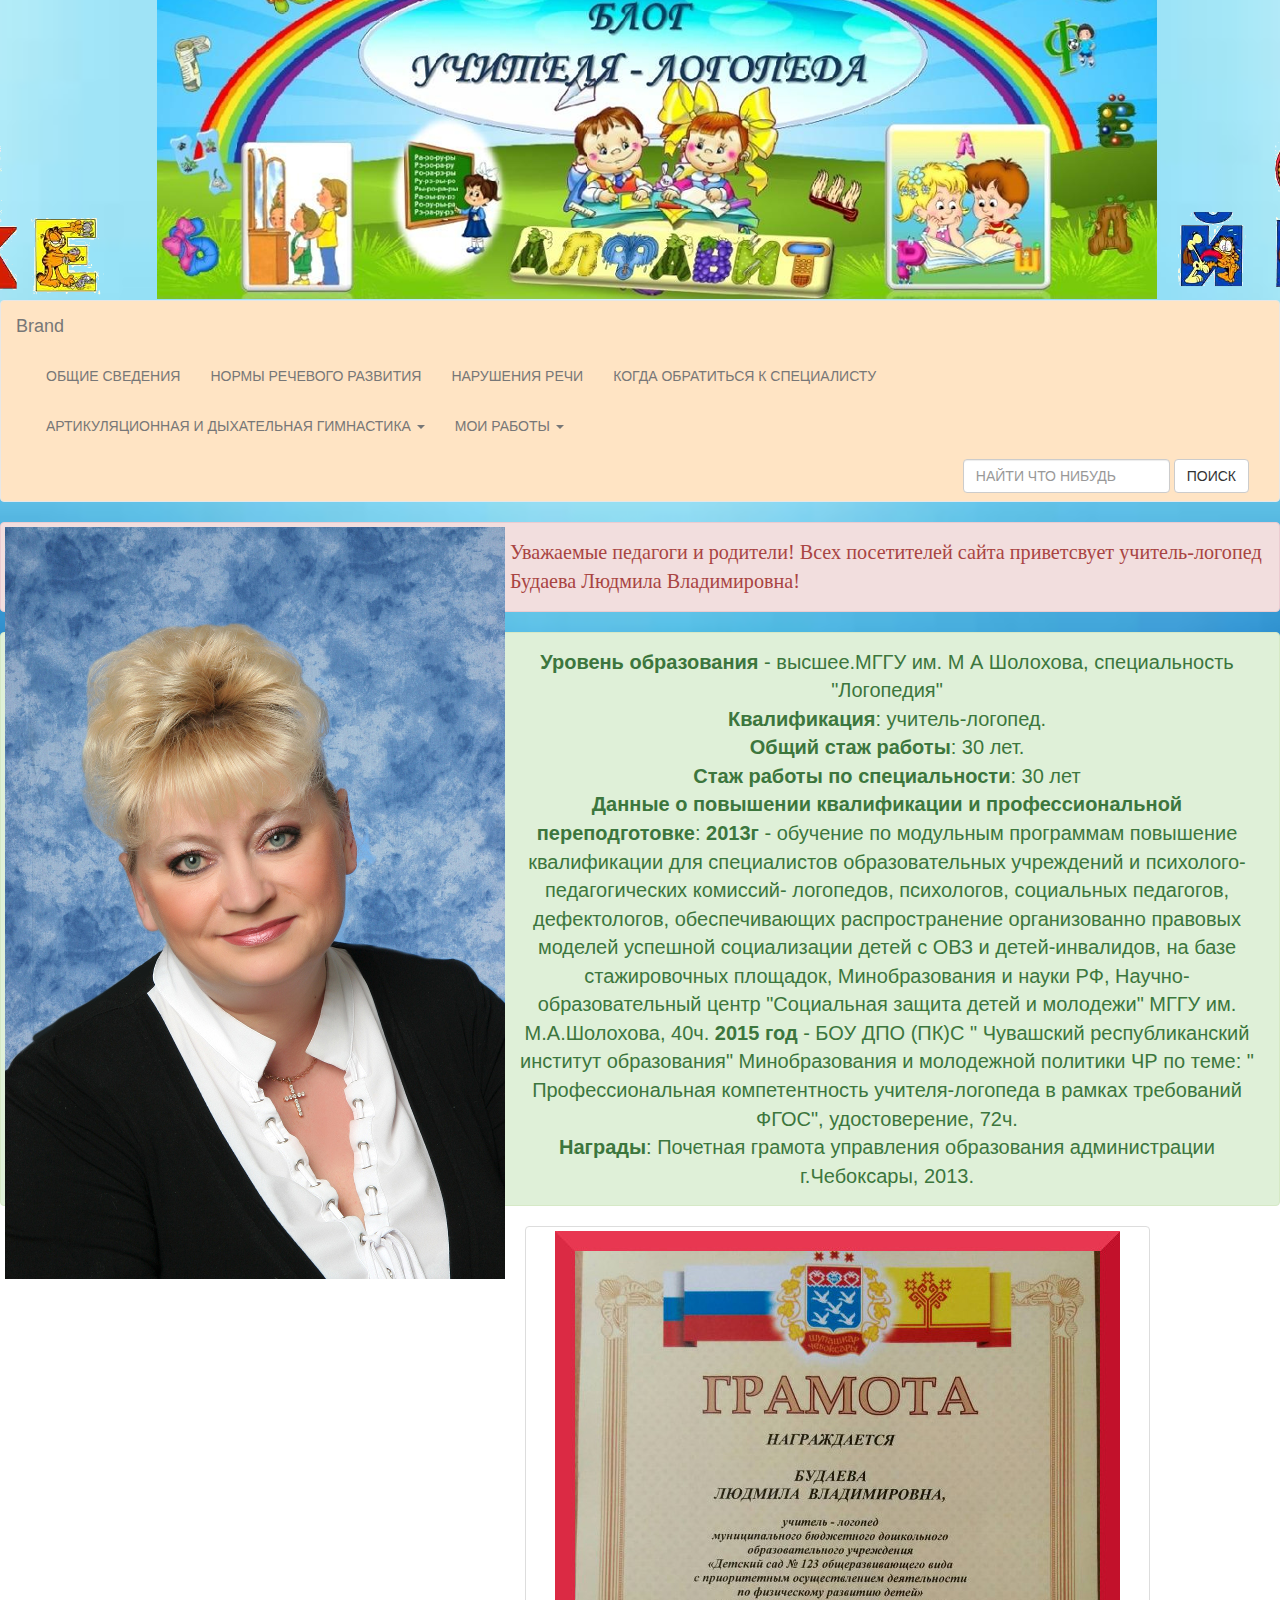
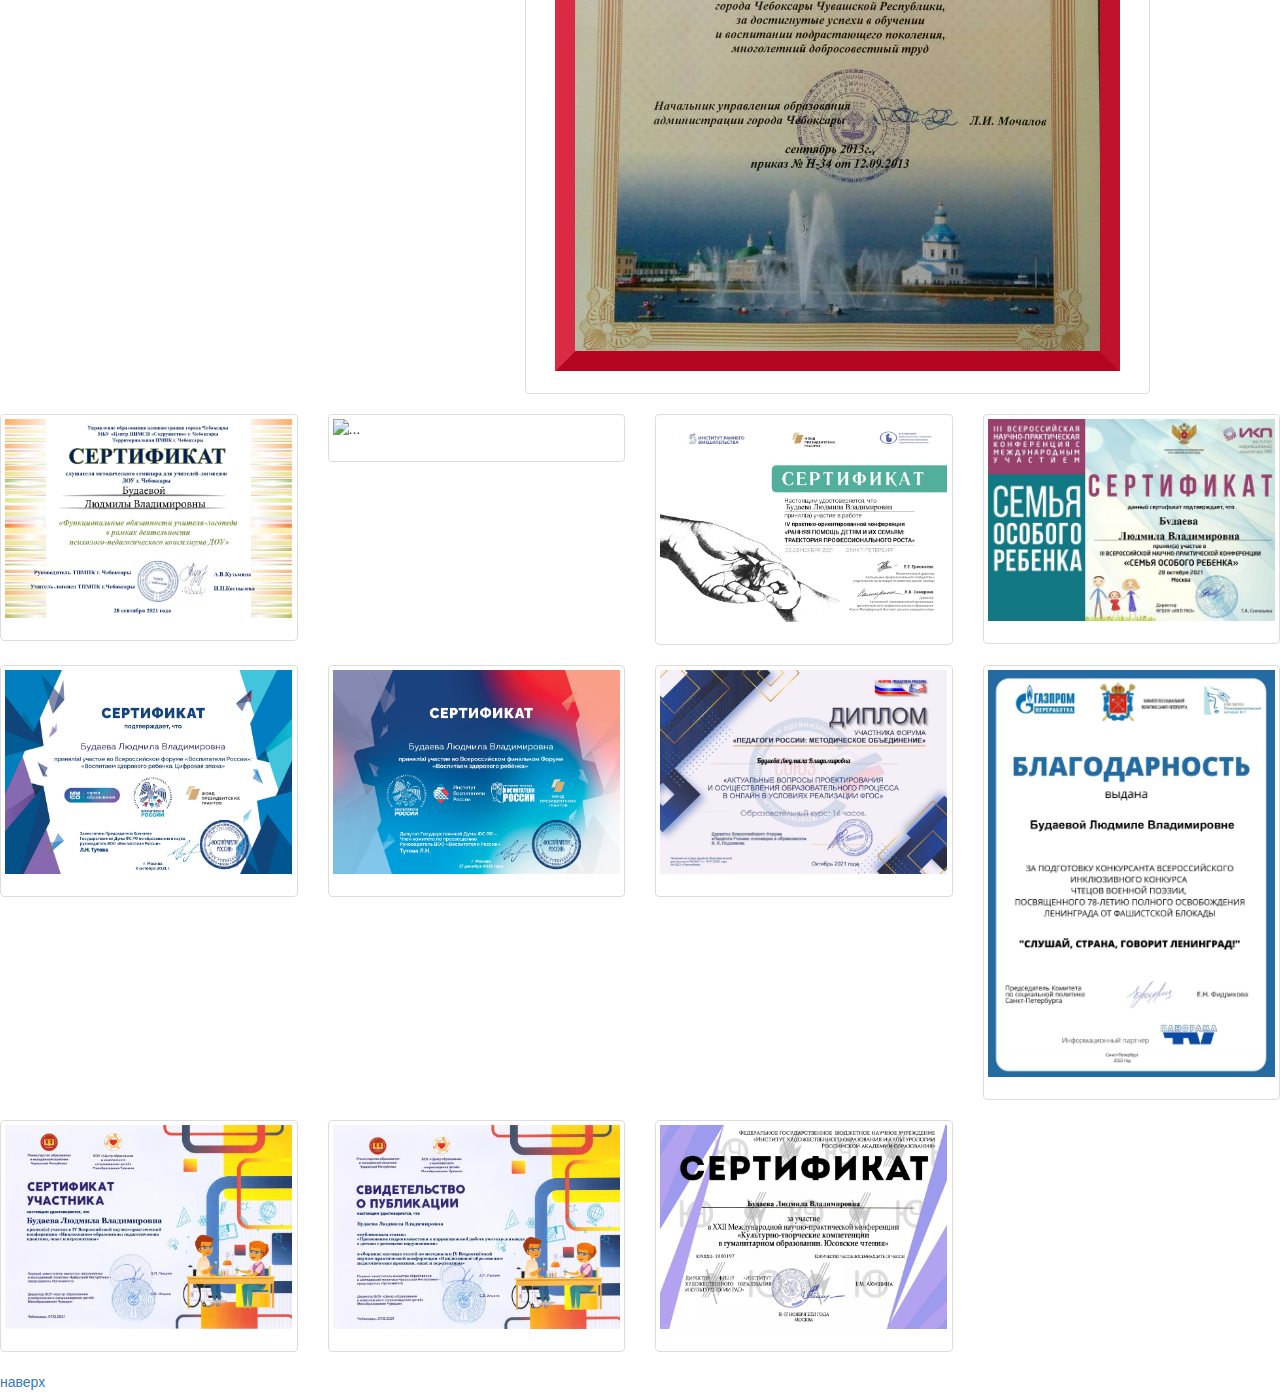
==== commit 07c9d11e: "Update index.html" ====
--- a/index.html
+++ b/index.html
@@ -235,19 +235,19 @@
             
             <div class="col-xs-12 col-sm-12 col-md-2 col-lg-3">
     <div class="thumbnail" style="background: rgba(238,28,36,0)">
+      <img src="images/Diploms/dip17.jpg" alt="...">
+      <div class="caption">
+        
+        
+       
+      </div>
+    </div>
+  </div>
+            
+            
+            <div class="col-xs-12 col-sm-12 col-md-2 col-lg-3">
+    <div class="thumbnail" style="background: rgba(238,28,36,0)">
       <img src="images/Diploms/dip16.jpg" alt="...">
-      <div class="caption">
-        
-        
-       
-      </div>
-    </div>
-  </div>
-            
-            
-            <div class="col-xs-12 col-sm-12 col-md-2 col-lg-3">
-    <div class="thumbnail" style="background: rgba(238,28,36,0)">
-      <img src="images/Diploms/dip17.jpg" alt="...">
       <div class="caption">
         
         
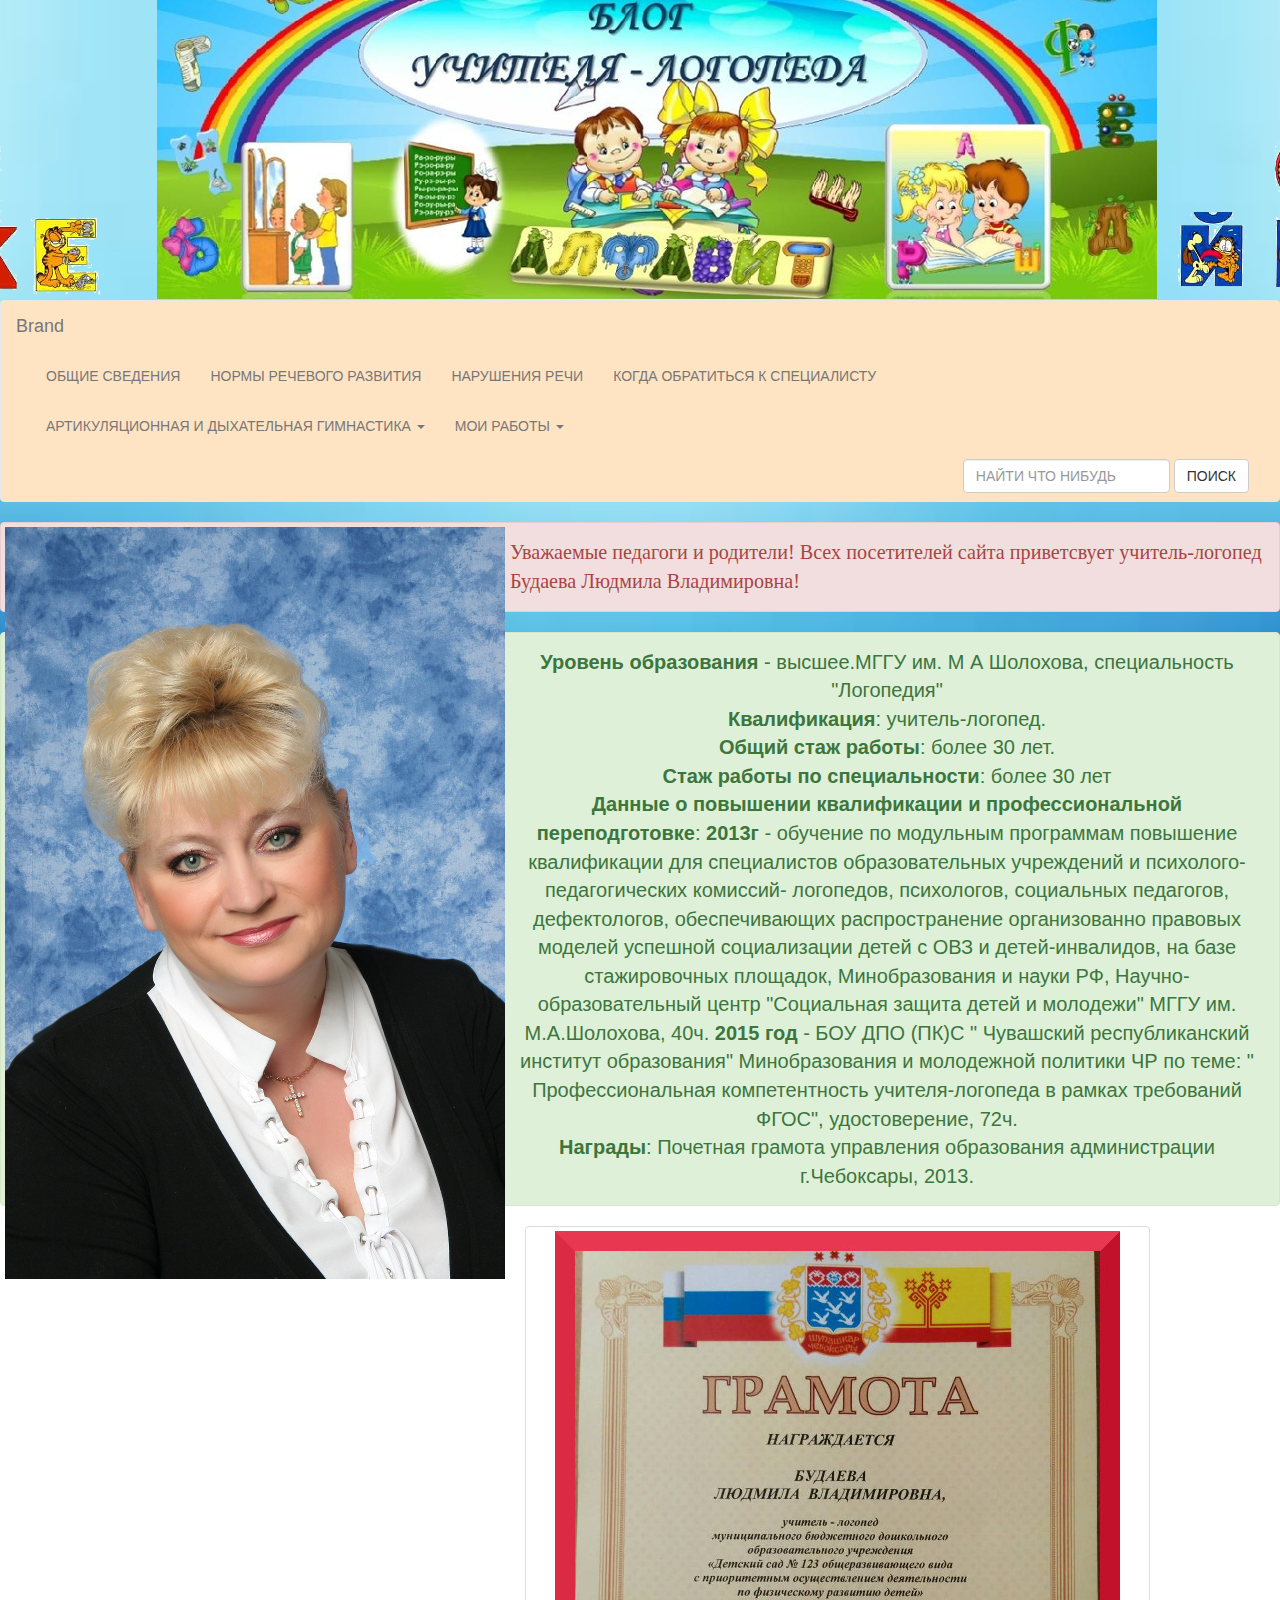
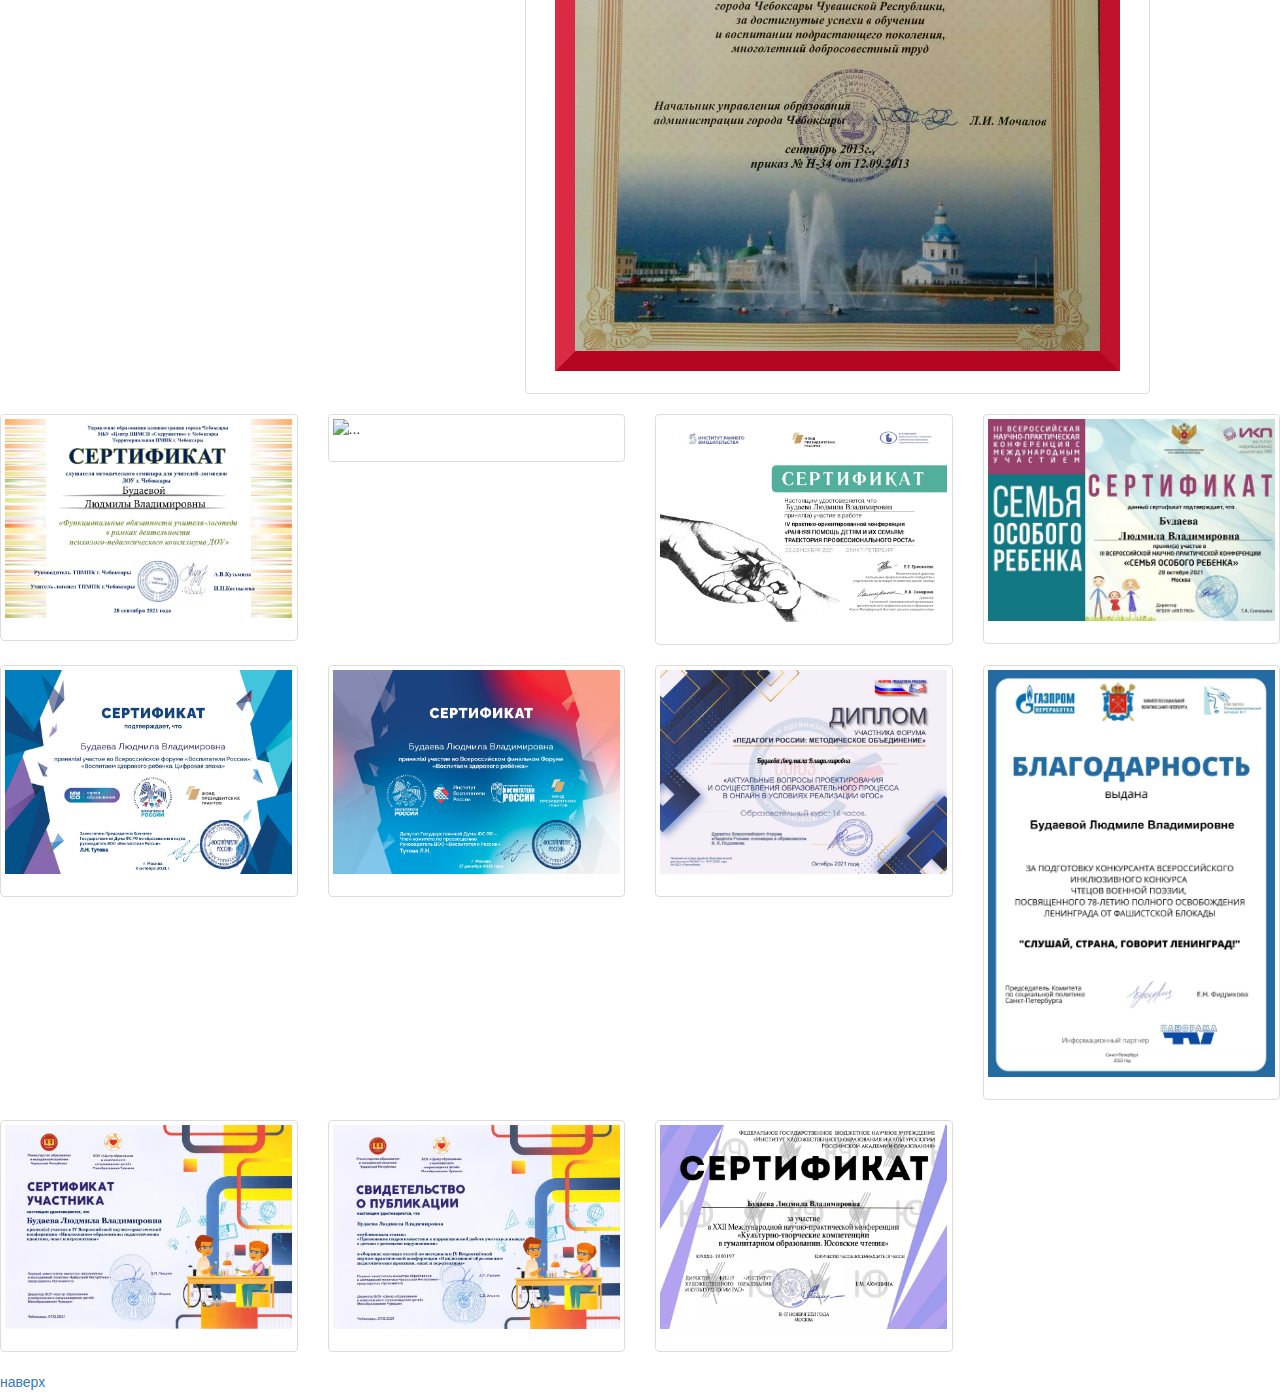
==== commit 1f994324: "Update index.html" ====
--- a/index.html
+++ b/index.html
@@ -131,8 +131,8 @@
         <ul class="test1">
         <li><b>Уровень образования</b> - высшее.МГГУ им. М А Шолохова, специальность "Логопедия" </li>
             <li><b>Квалификация</b>: учитель-логопед.</li>
-            <li><b>Общий стаж работы</b>: 30 лет.</li>
-            <li><b>Стаж работы по специальности</b>: 30 лет</li>
+            <li><b>Общий стаж работы</b>: более 30 лет.</li>
+            <li><b>Стаж работы по специальности</b>: более 30 лет</li>
             <li><b>Данные о повышении квалификации и профессиональной переподготовке</b>: 
                 <b>2013г</b> - обучение по модульным программам повышение квалификации для специалистов образовательных учреждений и психолого-педагогических комиссий- логопедов, психологов, социальных педагогов, дефектологов, обеспечивающих распространение организованно правовых моделей успешной социализации детей с ОВЗ и детей-инвалидов, на базе стажировочных площадок, Минобразования и науки РФ, Научно-образовательный центр "Социальная защита детей и молодежи" МГГУ им. М.А.Шолохова, 40ч.
                 <b>2015 год</b> - БОУ ДПО (ПК)С " Чувашский республиканский институт образования" Минобразования и молодежной политики ЧР по теме: " Профессиональная компетентность учителя-логопеда в рамках требований ФГОС", удостоверение, 72ч.</li>
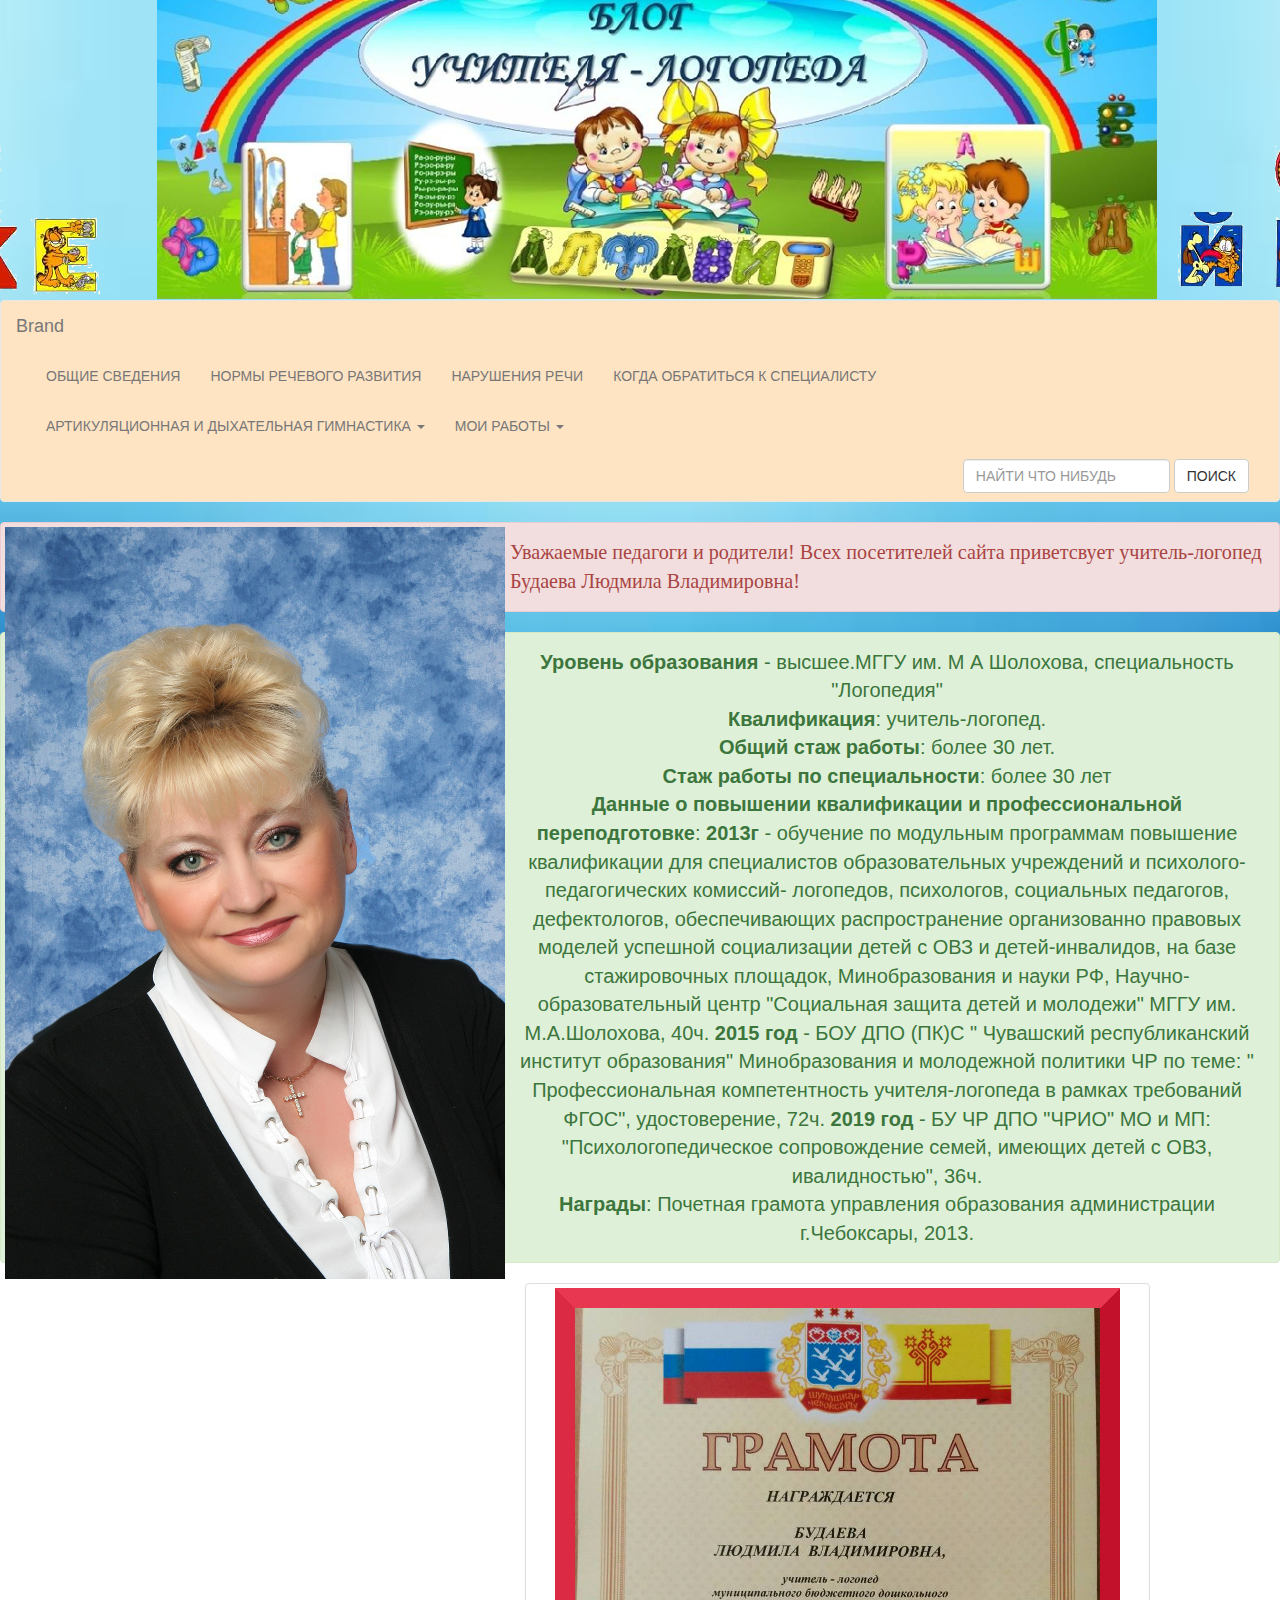
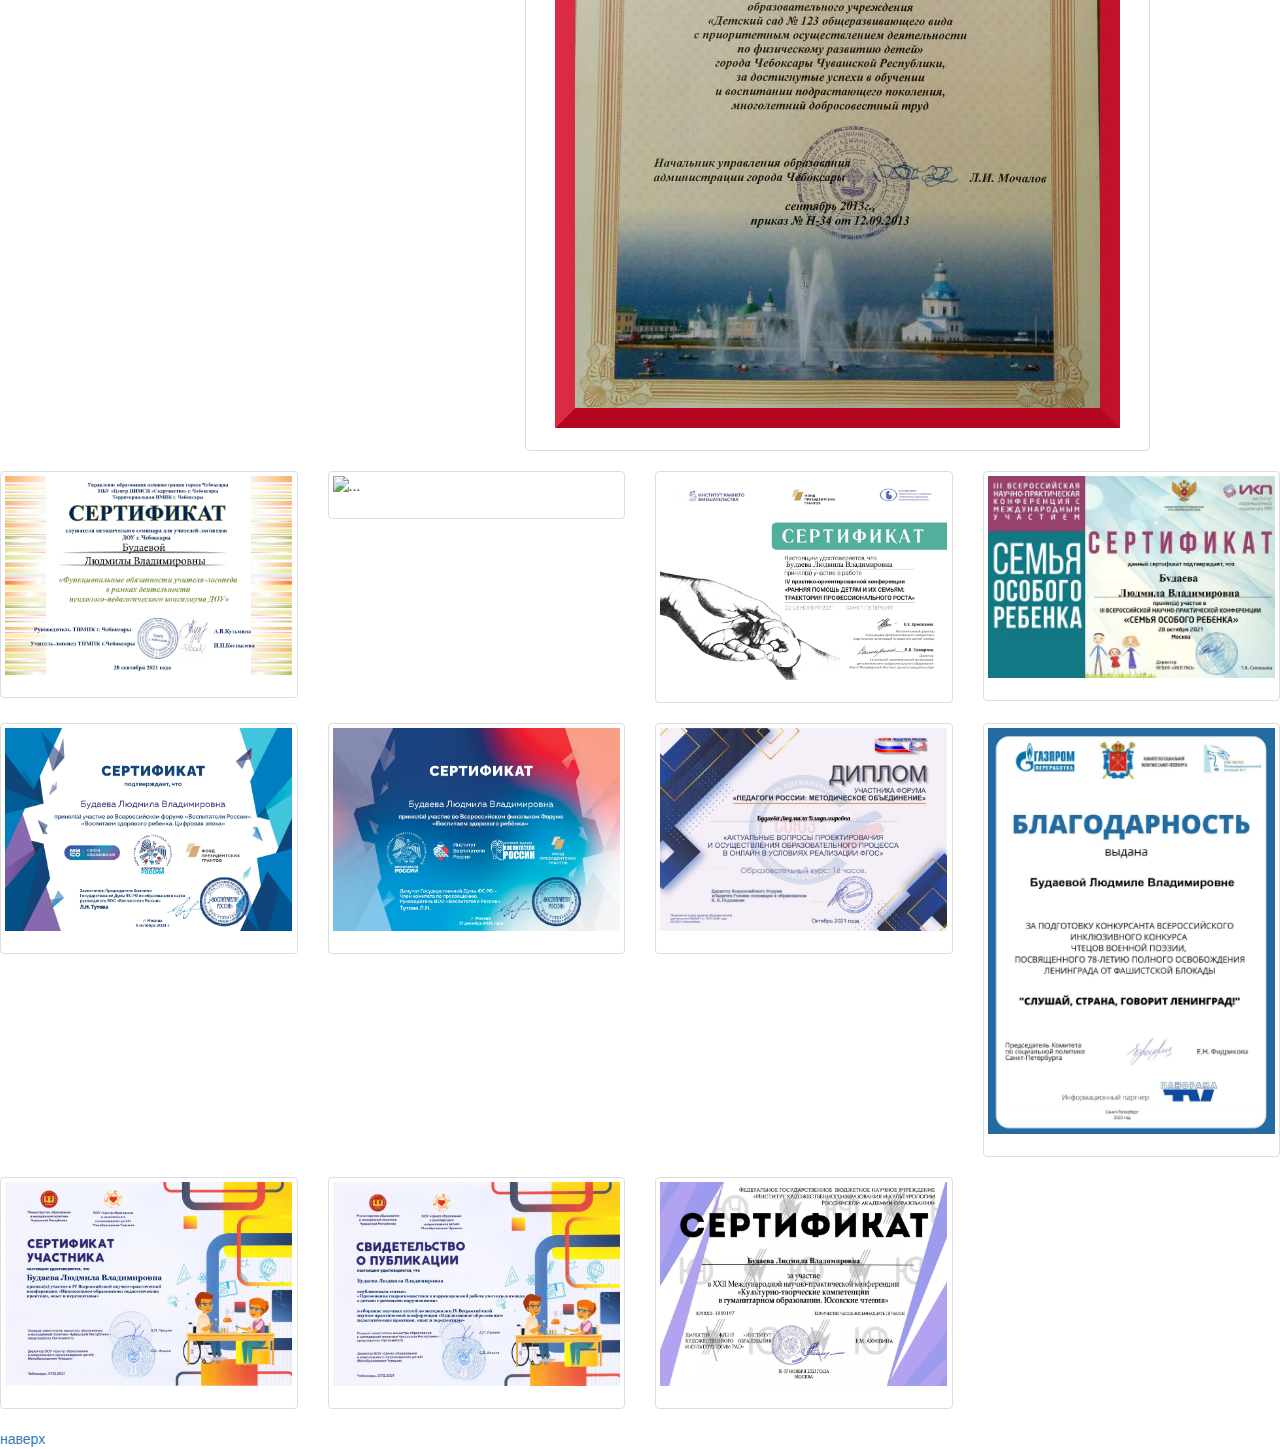
==== commit 14ecc54f: "Update index.html" ====
--- a/index.html
+++ b/index.html
@@ -135,7 +135,9 @@
             <li><b>Стаж работы по специальности</b>: более 30 лет</li>
             <li><b>Данные о повышении квалификации и профессиональной переподготовке</b>: 
                 <b>2013г</b> - обучение по модульным программам повышение квалификации для специалистов образовательных учреждений и психолого-педагогических комиссий- логопедов, психологов, социальных педагогов, дефектологов, обеспечивающих распространение организованно правовых моделей успешной социализации детей с ОВЗ и детей-инвалидов, на базе стажировочных площадок, Минобразования и науки РФ, Научно-образовательный центр "Социальная защита детей и молодежи" МГГУ им. М.А.Шолохова, 40ч.
-                <b>2015 год</b> - БОУ ДПО (ПК)С " Чувашский республиканский институт образования" Минобразования и молодежной политики ЧР по теме: " Профессиональная компетентность учителя-логопеда в рамках требований ФГОС", удостоверение, 72ч.</li>
+                <b>2015 год</b> - БОУ ДПО (ПК)С " Чувашский республиканский институт образования" Минобразования и молодежной политики ЧР по теме: " Профессиональная компетентность учителя-логопеда в рамках требований ФГОС", удостоверение, 72ч.
+	        <b>2019 год</b> - БУ ЧР ДПО "ЧРИО" МО и МП: "Психологопедическое сопровождение семей, имеющих детей с ОВЗ, ивалидностью", 36ч.
+	    </li>
             <li><b>Награды</b>: Почетная грамота управления образования администрации г.Чебоксары, 2013.</li>
         </ul>
         </div>
